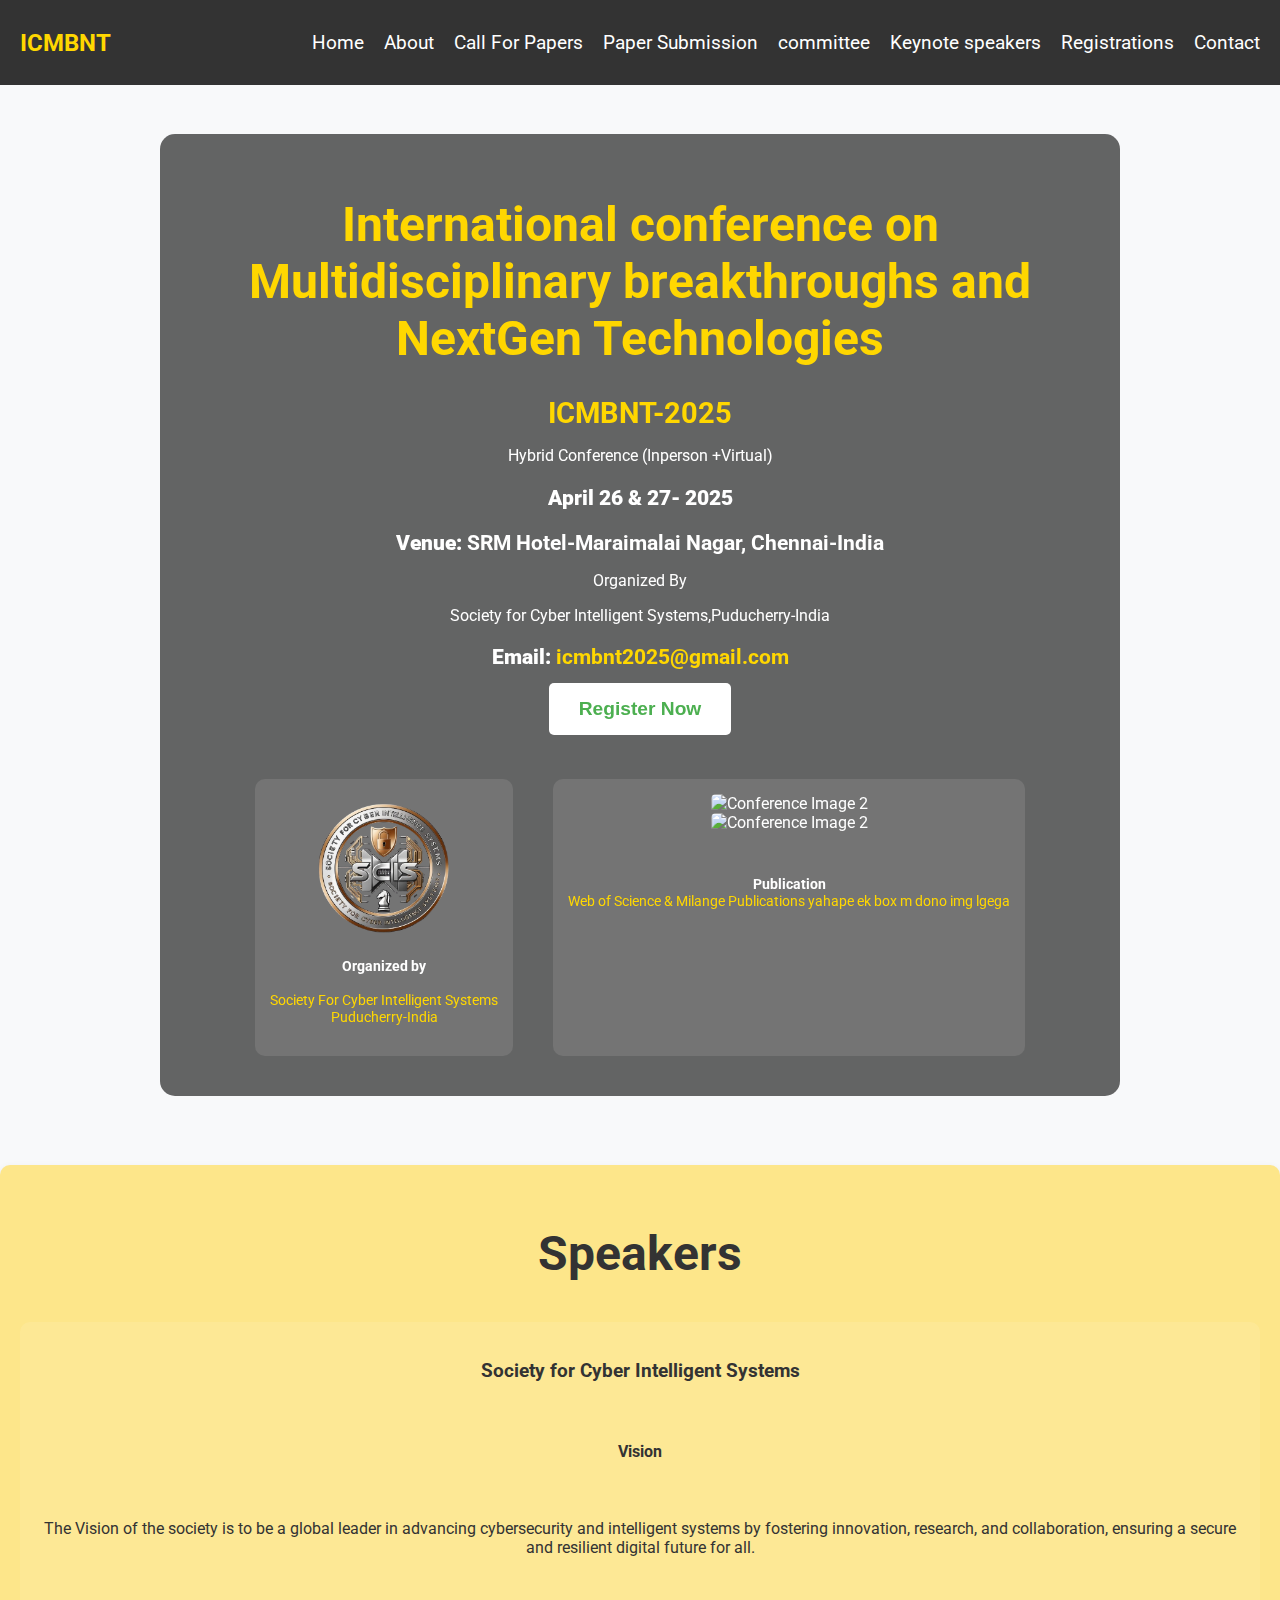
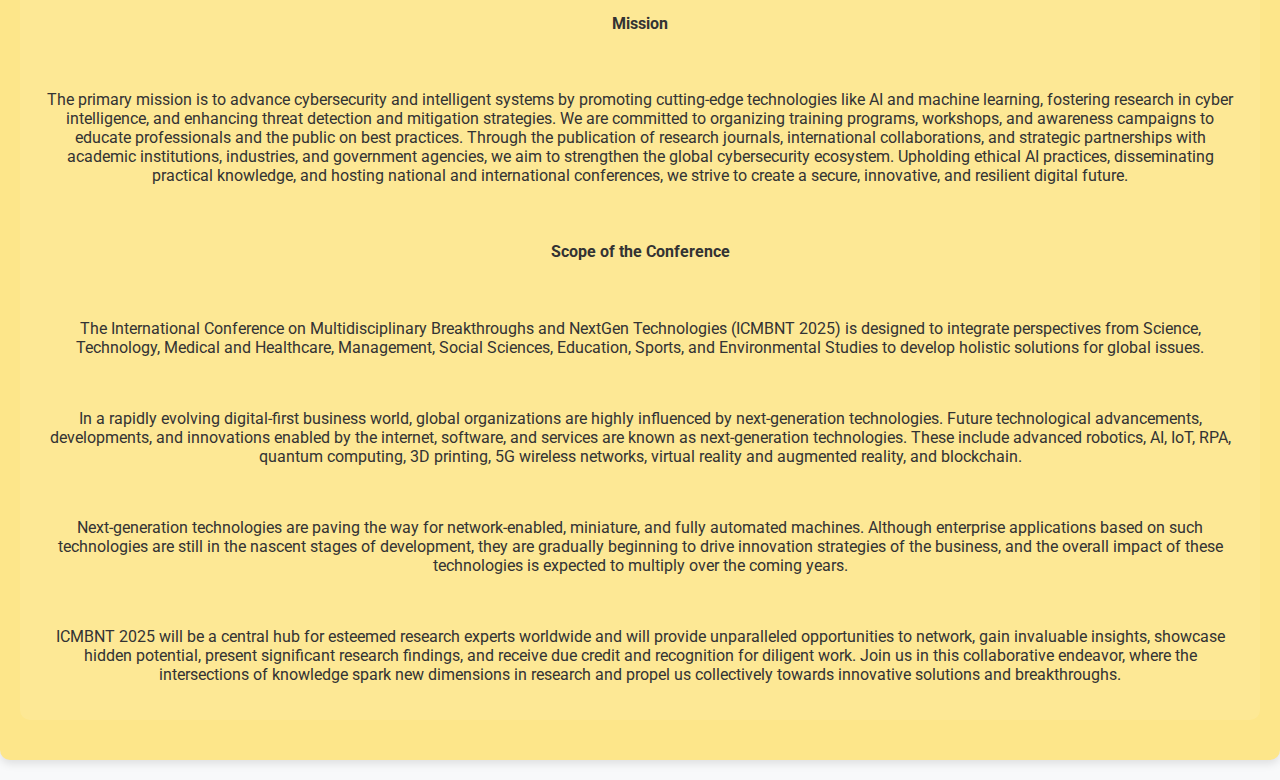
==== index.html @ f9bbb770 "changes" ====
<!DOCTYPE html>
<html lang="en">
<head>
    <meta charset="UTF-8">
    <meta name="viewport" content="width=device-width, initial-scale=1.0">
    <title>International Conference on Multidisciplinary Breakthroughs And Nexgen Technologies</title>
    <link rel="stylesheet" href="/home/home.css">
    <link href="https://fonts.googleapis.com/css2?family=Roboto:wght@300;400;700&display=swap" rel="stylesheet">
    <link rel="stylesheet" href="https://cdnjs.cloudflare.com/ajax/libs/animate.css/4.1.1/animate.min.css">
</head>
<body>
    <!-- Navigation Bar -->
    <nav class="akshat_navbar">
        <div class="akshat_logo">ICMBNT</div>
        <button class="akshat_menu-toggle" onclick="toggleMenu()">&#9776;</button>
        <ul class="akshat_nav-links" id="nav-links">
            <li><a href="/index.html">Home</a></li>
            <li><a href="/about/about.html">About</a></li>
            <li><a href="/call for papers//shan.html">Call For Papers</a></li>
            <li><a href="/papersubmission//pps.html">Paper Submission</a></li>
            <li><a href="/committee/committee.html">committee</a></li>
            <li><a href="/keynote_speakers/keynote.html">Keynote speakers</a></li>
            <li><a href="/registration/reg.html">Registrations</a></li>
            <li><a href="/contact us/contactus.html">Contact</a></li>
        </ul>
    </nav>

    <!-- Welcome Section -->
    <section id="home">
        <div class="overlay animate__animated animate__fadeIn">
            <h1 class="title">International conference on Multidisciplinary breakthroughs and NextGen Technologies </h1>
            <p class="subheading">ICMBNT-2025</p>
            <p class="details">Hybrid Conference (Inperson +Virtual)</p>
            <p class="date"><strong> April 26 & 27- 2025</strong></p>
            <p class="venue"><strong>Venue: </strong> SRM Hotel-Maraimalai Nagar, Chennai-India</p>
            <p class="details">Organized By</p>
            <p class="details">Society for Cyber Intelligent Systems,Puducherry-India</p>
            <p class="contact"><strong>Email:</strong> <a href="mailto:icmbnt2025@gmail.com">icmbnt2025@gmail.com</a></p>
        
                <button class="register animate__animated animate__pulse animate__infinite">Register Now</button>
           
          
                <div class="images">
                    <div class="image-container">
                        <img src="/assets/society for cyber intelligent systems .png" alt="Society For Cyber Intelligent Systems">
                        <p><strong>Organized by</strong><br><br>Society For Cyber Intelligent Systems<br>Puducherry-India</p>
                    </div>
                
                    <div class="image-container">
                        <img src="https://media.licdn.com/dms/image/v2/D5612AQGy1xhe4azy4A/article-cover_image-shrink_600_2000/article-cover_image-shrink_600_2000/0/1677920930900?e=2147483647&v=beta&t=ShjcVpO-5I3qrKbssMsvuLFMOF0iLWc-LMds2yOxRWQ" alt="Conference Image 2">
                        <br>
                        <img src="https://th.bing.com/th/id/R.f4a145255088140a1bfc4520858eaa49?rik=TO690%2bmgAasKJQ&riu=http%3a%2f%2fijlpp.melangepublications.com%2fimages%2flogo.png&ehk=7XvikaCS03moUwgaBu2j6%2bnZ8c7Jz4FEAffXMTyDFfc%3d&risl=&pid=ImgRaw&r=0" alt="Conference Image 2">
                        
                        <p style="margin-top: 3vh;"><strong><br>Publication</strong><br>Web of Science & Milange Publications yahape ek box m dono img lgega</p>
                    </div>
    

           
               
            </div>

        </div>
        </div>
    </section>

    <!-- Speakers Section -->
    <!-- Speakers Section -->
<section id="speakers" style="background-color: #fde68a; padding: 20px;">
    <h2 class="animate__animated animate__fadeInUp" style="font-size: 3rem; text-align: center;">Speakers</h2>
    <div class="speaker animate__animated animate__fadeInLeft">
        <h3>Society for Cyber Intelligent Systems</h3>
        <h4>Vision</h4>
        <p>The Vision of the society is to be a global leader in advancing cybersecurity and intelligent systems by fostering innovation, research, and collaboration, ensuring a secure and resilient digital future for all.</p>
        
        <h4>Mission</h4>
        <p>The primary mission is to advance cybersecurity and intelligent systems by promoting cutting-edge technologies like AI and machine learning, fostering research in cyber intelligence, and enhancing threat detection and mitigation strategies. We are committed to organizing training programs, workshops, and awareness campaigns to educate professionals and the public on best practices. Through the publication of research journals, international collaborations, and strategic partnerships with academic institutions, industries, and government agencies, we aim to strengthen the global cybersecurity ecosystem. Upholding ethical AI practices, disseminating practical knowledge, and hosting national and international conferences, we strive to create a secure, innovative, and resilient digital future.</p>
        
        <h4>Scope of the Conference</h4>
        <p>The International Conference on Multidisciplinary Breakthroughs and NextGen Technologies (ICMBNT 2025) is designed to integrate perspectives from Science, Technology, Medical and Healthcare, Management, Social Sciences, Education, Sports, and Environmental Studies to develop holistic solutions for global issues.</p>
        
        <p>In a rapidly evolving digital-first business world, global organizations are highly influenced by next-generation technologies. Future technological advancements, developments, and innovations enabled by the internet, software, and services are known as next-generation technologies. These include advanced robotics, AI, IoT, RPA, quantum computing, 3D printing, 5G wireless networks, virtual reality and augmented reality, and blockchain.</p>
        
        <p>Next-generation technologies are paving the way for network-enabled, miniature, and fully automated machines. Although enterprise applications based on such technologies are still in the nascent stages of development, they are gradually beginning to drive innovation strategies of the business, and the overall impact of these technologies is expected to multiply over the coming years.</p>
        
        <p>ICMBNT 2025 will be a central hub for esteemed research experts worldwide and will provide unparalleled opportunities to network, gain invaluable insights, showcase hidden potential, present significant research findings, and receive due credit and recognition for diligent work. Join us in this collaborative endeavor, where the intersections of knowledge spark new dimensions in research and propel us collectively towards innovative solutions and breakthroughs.</p>
    </div>
</section>

    <script>
        function toggleMenu() {
            const navLinks = document.getElementById('nav-links');
            navLinks.classList.toggle('active');
        }
    </script>
</body>
</html>
---- home/home.css ----
body {
    font-family: 'Roboto', sans-serif;
    margin: 0;
    padding: 0;
    color: #333;
    background-color: #f8f9fa;
}

#home {
    height: 100vh;
    background: url('https://files.auroville.org/auroville-org/d643f5ff-593f-4ed0-a863-7e3344029e37.jpeg') no-repeat center center/cover;
    display: flex;
    justify-content: center;
    align-items: center;
    position: relative;
    text-align: center;
    color: white;
    flex-direction: column;
}

.overlay {
    background: rgba(0, 0, 0, 0.6);
    padding: 30px;
    border-radius: 15px;
    width: 90%;
    max-width: 900px;
    backdrop-filter: blur(10px);
}

#home .title {
    font-size: 3em;
    font-weight: bold;
    margin-bottom: 15px;
    color: #FFD700;
}

#home .subheading {
    font-size: 1.8em;
    font-weight: bold;
    margin-bottom: 15px;
    color: #FFD700;
}

#home .date, #home .venue, #home .location, #home .contact, #home .website {
    font-size: 1.3em;
    font-weight: bold;
    margin-bottom: 10px;
}

#home p a {
    color: #FFD700;
    text-decoration: none;
    transition: color 0.3s;
}

#home p a:hover {
    color: #ffc107;
    text-decoration: underline;
}

.buttons {
    display: flex;
    justify-content: center;
    gap: 20px;
    margin-top: 30px;
}

button {
    background-color: #FFD700;
    color: #333;
    border: none;
    padding: 15px 30px;
    cursor: pointer;
    font-size: 1.2em;
    font-weight: bold;
    border-radius: 5px;
    transition: background-color 0.3s, transform 0.3s;
    margin: 4px;
}

button:hover {
    background-color: #ffc107;
    transform: scale(1.05);
}

button.register {
    background-color: #fff;
    color: #4caf50;
}

button.register:hover {
    background-color: #f1f1f1;
}

button.login {
    background-color: #fff;
    color: #000;
}

button.login:hover {
    background-color: #f1f1f1;
}

.images {
    margin-top: 30px;
    display: flex;
    justify-content: center;
    flex-wrap: wrap;
    gap: 20px;
}

.image-container {
    margin: 10px;
    text-align: center;
    background: rgba(255, 255, 255, 0.1);
    padding: 15px;
    border-radius: 10px;
    transition: transform 0.3s, box-shadow 0.3s;
}

.image-container:hover {
    transform: translateY(-10px);
    box-shadow: 0 10px 20px rgba(0, 0, 0, 0.2);
}

.image-container img {
    width: 150px;
    height: auto;
    border-radius: 5px;

}

.image-container p {
    margin-top: 10px;
    font-size: 0.9em;
    color: #FFD700;
}

.image-container p strong {
    font-size: 1em;
    color: #fff;
}

section {
    padding: 80px 20px;
    text-align: center;
}

#about, #speakers, #schedule, #contact {
    background-color: white;
    margin: 20px 0;
    border-radius: 10px;
    box-shadow: 0 4px 8px rgba(0, 0, 0, 0.1);
    padding: 50px 20px;
}

.speaker {
    display: flex;
    flex-direction: column;
    align-items: center;
    margin: 20px 0;
    gap: 20px;
    background: rgba(255, 255, 255, 0.1);
    padding: 20px;
    border-radius: 10px;
    text-align: center;
}

.speaker img {
    width: 200px;
    height: 200px;
    border-radius: 50%;
    object-fit: cover;
    margin-bottom: 15px;
}

.speaker-info {
    max-width: 800px;
}

.speaker-info p {
    font-size: 1.1em;
    line-height: 1.6;
    color: #333;
    text-align: left;
}

.speaker-info strong {
    font-size: 1.2em;
    color: #333;
}

/* Navigation Bar */
.akshat_navbar {
    display: flex;
    justify-content: space-between;
    align-items: center;
    background-color: #333;
    padding: 15px 20px;
    position: sticky;
    top: 0;
    z-index: 1000;
}

.akshat_logo {
    color: #FFD700;
    font-size: 1.5rem;
    font-weight: bold;
}

.akshat_nav-links {
    list-style: none;
    display: flex;
    gap: 20px;
}

.akshat_nav-links li {
    display: inline;
}

.akshat_nav-links a {
    text-decoration: none;
    color: white;
    font-size: 1.2rem;
    transition: color 0.3s;
}

.akshat_nav-links a:hover {
    color: #FFD700;
}

.akshat_menu-toggle {
    display: none;
    background: none;
    border: none;
    font-size: 1.5rem;
    color: white;
    cursor: pointer;
}

@media (max-width: 768px) {
    .akshat_nav-links {
        display: none;
        flex-direction: column;
        position: absolute;
        top: 60px;
        left: 0;
        background-color: #333;
        width: 100%;
        text-align: center;
    }
    .akshat_nav-links.active {
        display: flex;
    }
    .akshat_menu-toggle {
        display: block;
    }
}
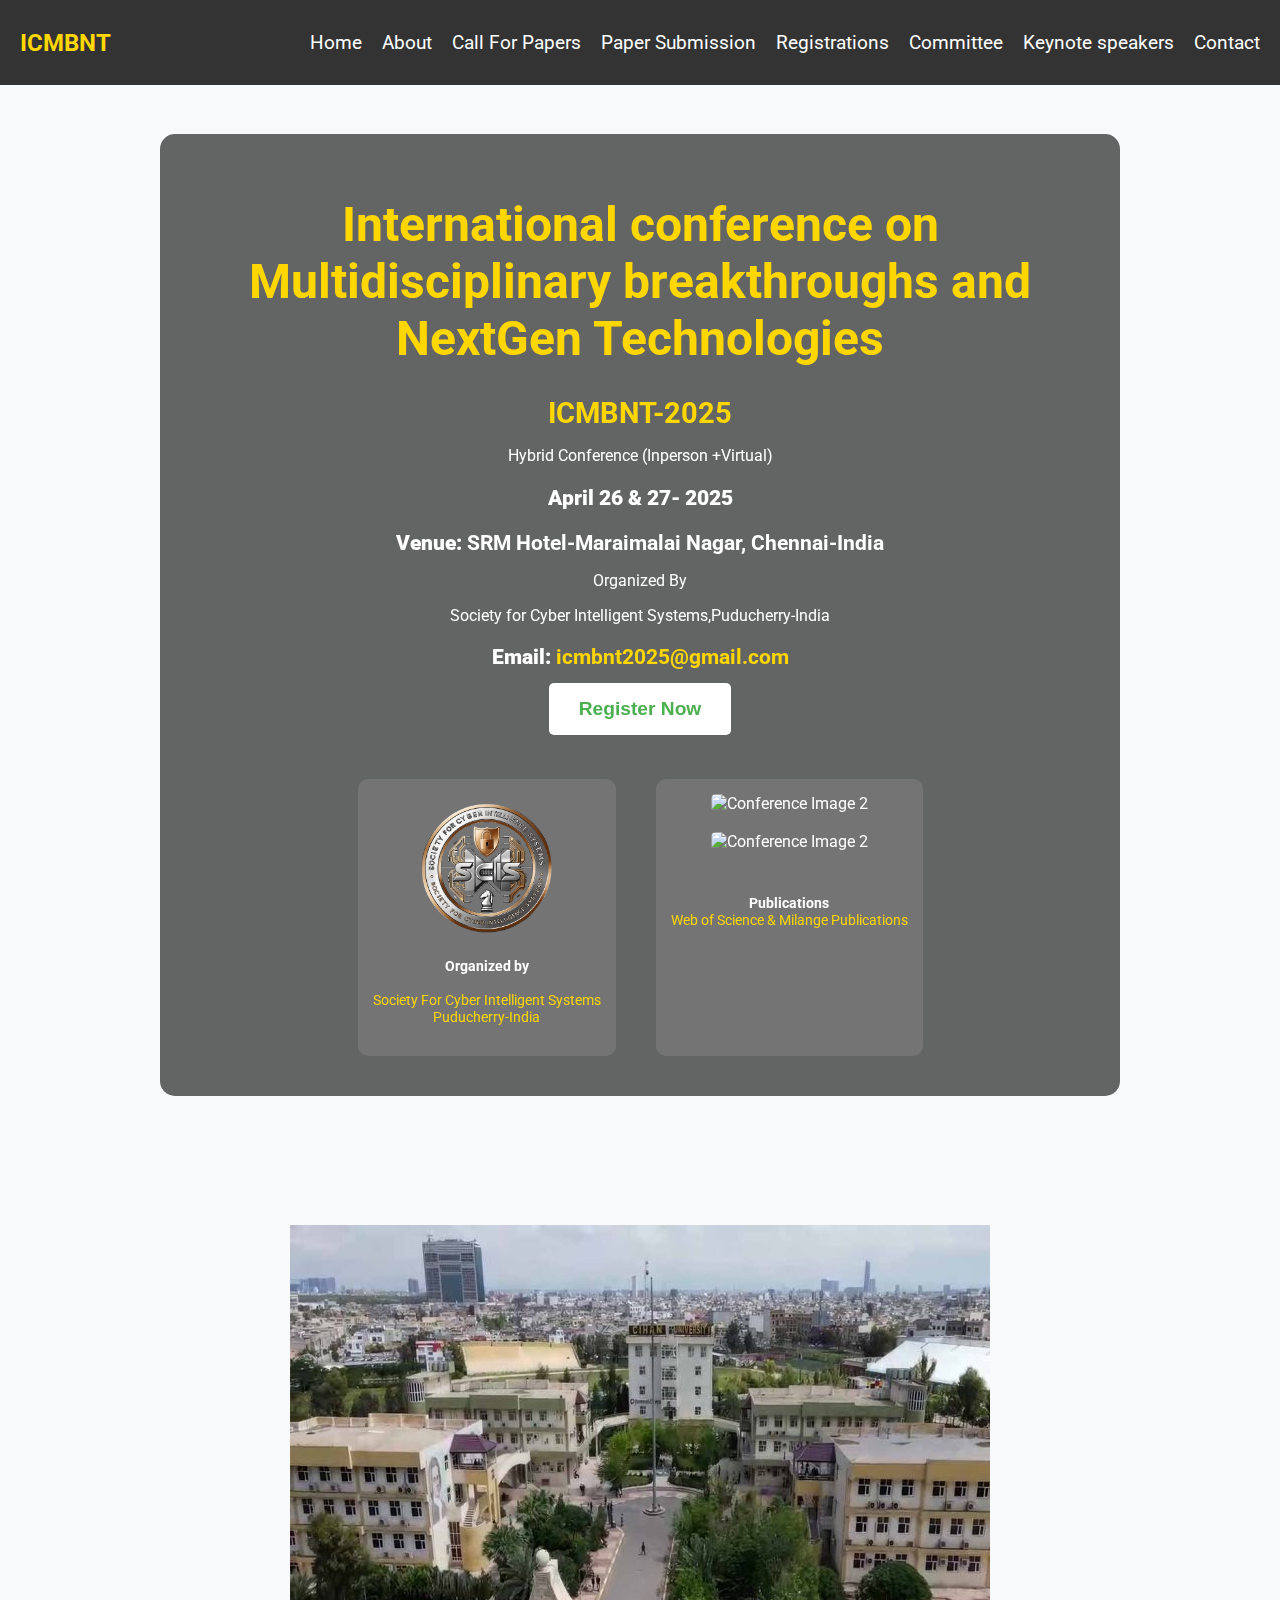
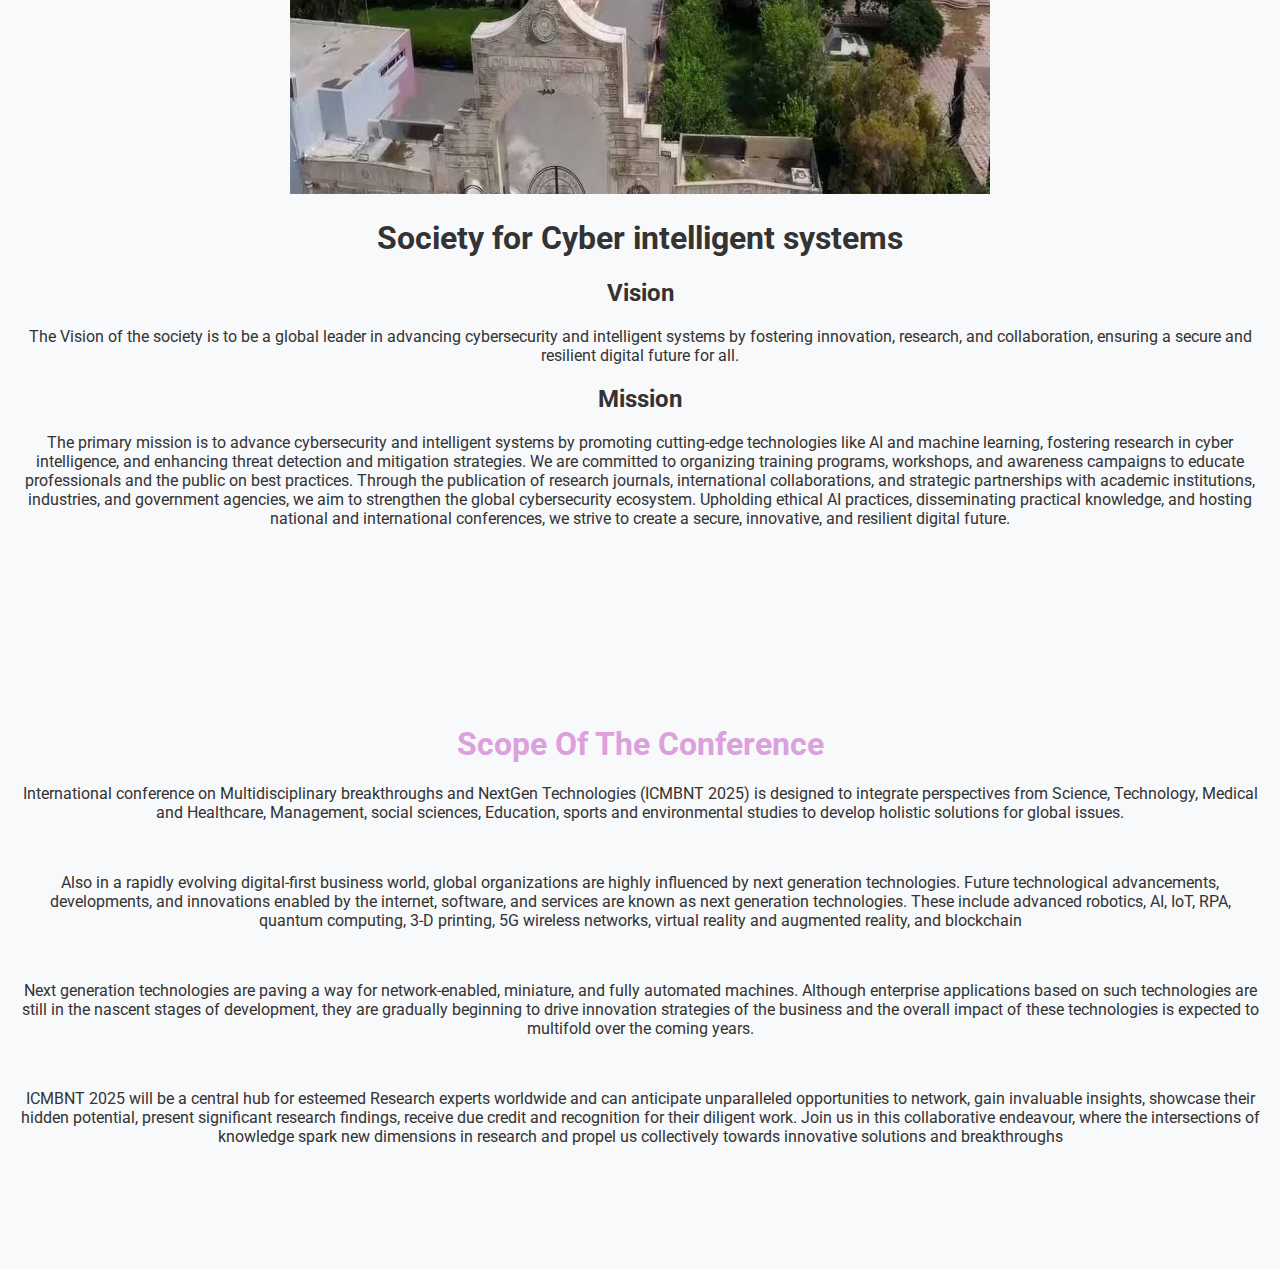
==== commit 8973e685: "push" ====
--- a/index.html
+++ b/index.html
@@ -18,13 +18,12 @@
             <li><a href="/about/about.html">About</a></li>
             <li><a href="/call for papers//shan.html">Call For Papers</a></li>
             <li><a href="/papersubmission//pps.html">Paper Submission</a></li>
-            <li><a href="/committee/committee.html">committee</a></li>
+            <li><a href="/registration/reg.html">Registrations</a></li>
+            <li><a href="/committee/committee.html">Committee</a></li>
             <li><a href="/keynote_speakers/keynote.html">Keynote speakers</a></li>
-            <li><a href="/registration/reg.html">Registrations</a></li>
             <li><a href="/contact us/contactus.html">Contact</a></li>
         </ul>
     </nav>
-
     <!-- Welcome Section -->
     <section id="home">
         <div class="overlay animate__animated animate__fadeIn">
@@ -48,10 +47,9 @@
                 
                     <div class="image-container">
                         <img src="https://media.licdn.com/dms/image/v2/D5612AQGy1xhe4azy4A/article-cover_image-shrink_600_2000/article-cover_image-shrink_600_2000/0/1677920930900?e=2147483647&v=beta&t=ShjcVpO-5I3qrKbssMsvuLFMOF0iLWc-LMds2yOxRWQ" alt="Conference Image 2">
-                        <br>
+                        <br> <br>
                         <img src="https://th.bing.com/th/id/R.f4a145255088140a1bfc4520858eaa49?rik=TO690%2bmgAasKJQ&riu=http%3a%2f%2fijlpp.melangepublications.com%2fimages%2flogo.png&ehk=7XvikaCS03moUwgaBu2j6%2bnZ8c7Jz4FEAffXMTyDFfc%3d&risl=&pid=ImgRaw&r=0" alt="Conference Image 2">
-                        
-                        <p style="margin-top: 3vh;"><strong><br>Publication</strong><br>Web of Science & Milange Publications yahape ek box m dono img lgega</p>
+                        <p style="margin-top: 3vh;"><strong><br>Publications</strong><br>Web of Science & Milange Publications</p>
                     </div>
     
 
@@ -62,29 +60,38 @@
         </div>
         </div>
     </section>
+    
+    <!-- About section -->
 
-    <!-- Speakers Section -->
-    <!-- Speakers Section -->
-<section id="speakers" style="background-color: #fde68a; padding: 20px;">
-    <h2 class="animate__animated animate__fadeInUp" style="font-size: 3rem; text-align: center;">Speakers</h2>
-    <div class="speaker animate__animated animate__fadeInLeft">
-        <h3>Society for Cyber Intelligent Systems</h3>
-        <h4>Vision</h4>
-        <p>The Vision of the society is to be a global leader in advancing cybersecurity and intelligent systems by fostering innovation, research, and collaboration, ensuring a secure and resilient digital future for all.</p>
-        
-        <h4>Mission</h4>
-        <p>The primary mission is to advance cybersecurity and intelligent systems by promoting cutting-edge technologies like AI and machine learning, fostering research in cyber intelligence, and enhancing threat detection and mitigation strategies. We are committed to organizing training programs, workshops, and awareness campaigns to educate professionals and the public on best practices. Through the publication of research journals, international collaborations, and strategic partnerships with academic institutions, industries, and government agencies, we aim to strengthen the global cybersecurity ecosystem. Upholding ethical AI practices, disseminating practical knowledge, and hosting national and international conferences, we strive to create a secure, innovative, and resilient digital future.</p>
-        
-        <h4>Scope of the Conference</h4>
-        <p>The International Conference on Multidisciplinary Breakthroughs and NextGen Technologies (ICMBNT 2025) is designed to integrate perspectives from Science, Technology, Medical and Healthcare, Management, Social Sciences, Education, Sports, and Environmental Studies to develop holistic solutions for global issues.</p>
-        
-        <p>In a rapidly evolving digital-first business world, global organizations are highly influenced by next-generation technologies. Future technological advancements, developments, and innovations enabled by the internet, software, and services are known as next-generation technologies. These include advanced robotics, AI, IoT, RPA, quantum computing, 3D printing, 5G wireless networks, virtual reality and augmented reality, and blockchain.</p>
-        
-        <p>Next-generation technologies are paving the way for network-enabled, miniature, and fully automated machines. Although enterprise applications based on such technologies are still in the nascent stages of development, they are gradually beginning to drive innovation strategies of the business, and the overall impact of these technologies is expected to multiply over the coming years.</p>
-        
-        <p>ICMBNT 2025 will be a central hub for esteemed research experts worldwide and will provide unparalleled opportunities to network, gain invaluable insights, showcase hidden potential, present significant research findings, and receive due credit and recognition for diligent work. Join us in this collaborative endeavor, where the intersections of knowledge spark new dimensions in research and propel us collectively towards innovative solutions and breakthroughs.</p>
-    </div>
-</section>
+    
+<div class="Apurva_Abhijeet">
+    
+    <section class="about-section">
+        <div class="about-image">
+            <img src="/assets/aboutSection.jpg" alt="Cihan University Campus">
+        </div>
+        <div class="about-content">
+            <h1>Society for Cyber intelligent systems</h1>
+            <h2>Vision</h2>
+            <p>The Vision of the society is to be a global leader in advancing cybersecurity and intelligent systems by fostering innovation, research, and collaboration, ensuring a secure and resilient digital future for all.</p>
+            <h2>Mission</h2>
+            <p>The primary mission is to advance cybersecurity and intelligent systems by promoting cutting-edge technologies like AI and machine learning, fostering research in cyber intelligence, and enhancing threat detection and mitigation strategies. We are committed to organizing training programs, workshops, and awareness campaigns to educate professionals and the public on best practices. Through the publication of research journals, international collaborations, and strategic partnerships with academic institutions, industries, and government agencies, we aim to strengthen the global cybersecurity ecosystem. Upholding ethical AI practices, disseminating practical knowledge, and hosting national and international conferences, we strive to create a secure, innovative, and resilient digital future. </p>
+        </div>
+    </section>
+
+    <section class="scope-section" style="margin-bottom: 3vh;">
+        <h1 style="color: plum;">Scope Of The Conference </h1>
+        <p>International conference on Multidisciplinary breakthroughs and NextGen Technologies (ICMBNT 2025) is designed to integrate perspectives from Science, Technology, Medical and Healthcare, Management, social sciences, Education, sports and environmental studies to develop holistic solutions for global issues. </p>
+    <br>
+    <p>Also in a rapidly evolving digital-first business world, global organizations are highly influenced by next generation technologies. Future technological advancements, developments, and innovations enabled by the internet, software, and services are known as next generation technologies. These include advanced robotics, AI, IoT, RPA, quantum computing, 3-D printing, 5G wireless networks, virtual reality and augmented reality, and blockchain</p>
+    <br>
+    <p>Next generation technologies are paving a way for network-enabled, miniature, and fully automated machines. Although enterprise applications based on such technologies are still in the nascent stages of development, they are gradually beginning to drive innovation strategies of the business and the overall impact of these technologies is expected to multifold over the coming years.</p>
+    <br>
+    <p>ICMBNT 2025 will be a central hub for esteemed Research experts worldwide and can anticipate unparalleled opportunities to network, gain invaluable insights, showcase their hidden potential, present significant research findings, receive due credit and recognition for their diligent work.  Join us in this collaborative endeavour, where the intersections of knowledge spark new dimensions in research and propel us collectively towards innovative solutions and breakthroughs</p>
+    </section>
+</div>
+
+   
 
     <script>
         function toggleMenu() {
--- a/home/home.css
+++ b/home/home.css
@@ -255,4 +255,39 @@
     .akshat_menu-toggle {
         display: block;
     }
-}+}
+
+
+
+
+
+
+
+
+
+
+
+
+
+
+
+
+
+
+
+
+
+
+
+
+
+
+
+
+
+
+
+
+
+
+
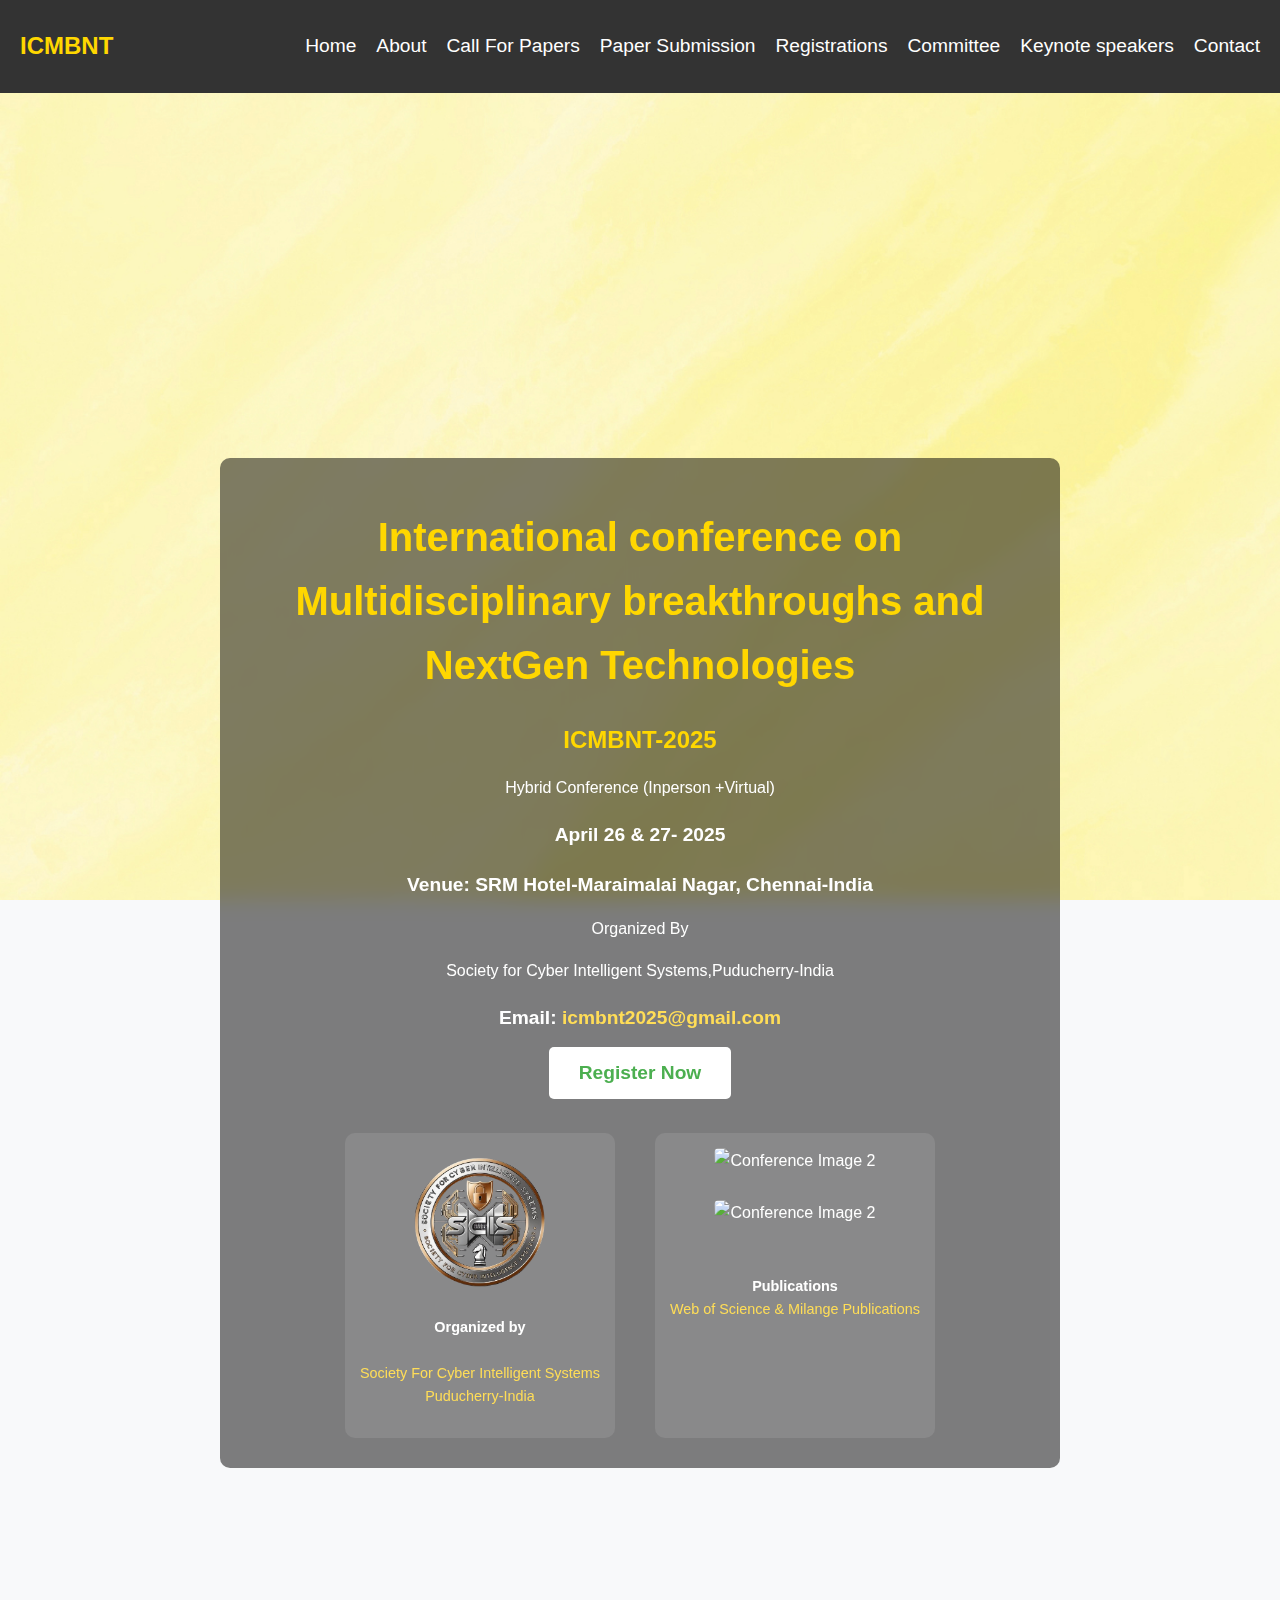
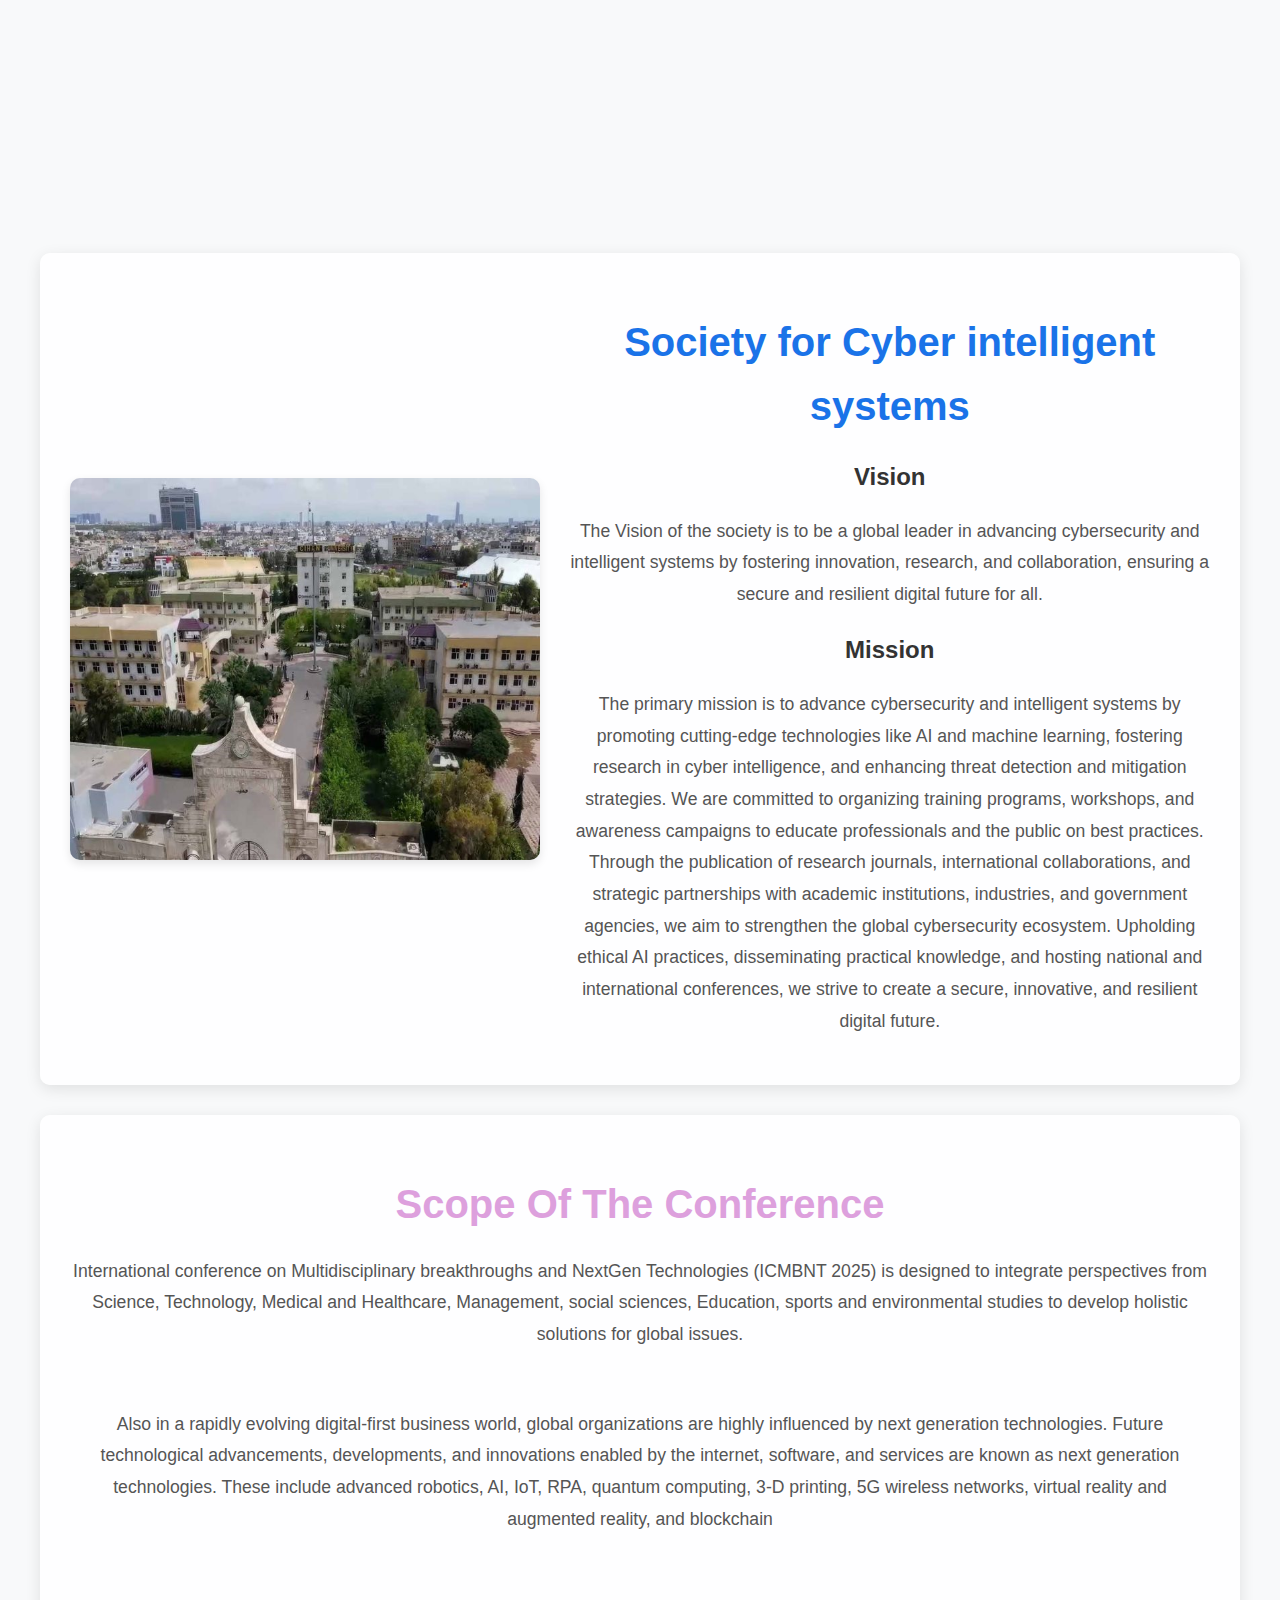
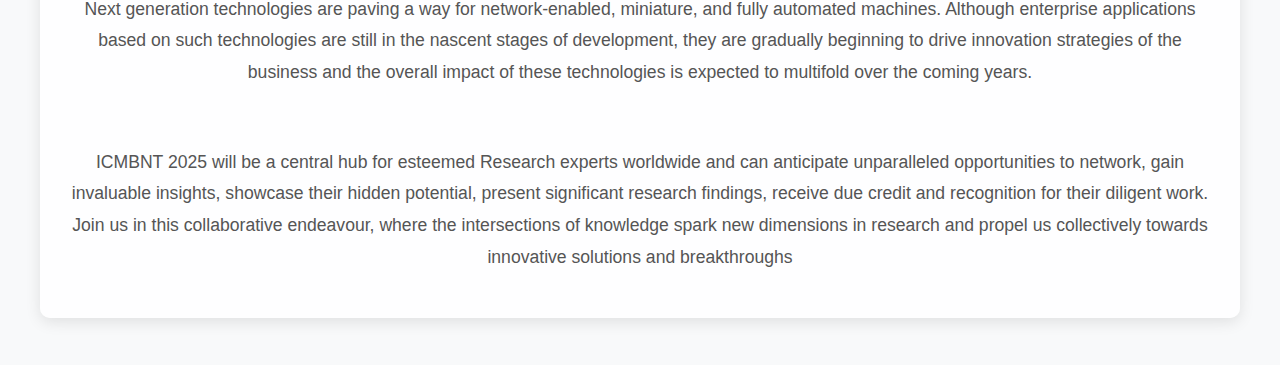
==== commit 9fdf6e29: "setting" ====
--- a/index.html
+++ b/index.html
@@ -5,6 +5,7 @@
     <meta name="viewport" content="width=device-width, initial-scale=1.0">
     <title>International Conference on Multidisciplinary Breakthroughs And Nexgen Technologies</title>
     <link rel="stylesheet" href="/home/home.css">
+    <link rel="stylesheet" href="./about/about.css">
     <link href="https://fonts.googleapis.com/css2?family=Roboto:wght@300;400;700&display=swap" rel="stylesheet">
     <link rel="stylesheet" href="https://cdnjs.cloudflare.com/ajax/libs/animate.css/4.1.1/animate.min.css">
 </head>
@@ -44,7 +45,6 @@
                         <img src="/assets/society for cyber intelligent systems .png" alt="Society For Cyber Intelligent Systems">
                         <p><strong>Organized by</strong><br><br>Society For Cyber Intelligent Systems<br>Puducherry-India</p>
                     </div>
-                
                     <div class="image-container">
                         <img src="https://media.licdn.com/dms/image/v2/D5612AQGy1xhe4azy4A/article-cover_image-shrink_600_2000/article-cover_image-shrink_600_2000/0/1677920930900?e=2147483647&v=beta&t=ShjcVpO-5I3qrKbssMsvuLFMOF0iLWc-LMds2yOxRWQ" alt="Conference Image 2">
                         <br> <br>
--- a/home/home.css
+++ b/home/home.css
@@ -7,7 +7,7 @@
 }
 
 #home {
-    height: 100vh;
+    height: 180vh !important;
     background: url('https://files.auroville.org/auroville-org/d643f5ff-593f-4ed0-a863-7e3344029e37.jpeg') no-repeat center center/cover;
     display: flex;
     justify-content: center;
@@ -20,8 +20,9 @@
 
 .overlay {
     background: rgba(0, 0, 0, 0.6);
-    padding: 30px;
+    padding: 15px;
     border-radius: 15px;
+    /* margin-top: 80px ; */
     width: 90%;
     max-width: 900px;
     backdrop-filter: blur(10px);
--- a/about/about.css
+++ b/about/about.css
@@ -0,0 +1,330 @@
+body {
+    font-family: 'Inter', sans-serif;
+    margin: 0;
+    padding: 0;
+    background-image: url('/assets/yellowbackground.jpg');
+    background-size: cover;
+    background-repeat: no-repeat;
+    background-attachment: fixed;
+    color: #333;
+    line-height: 1.6;
+}
+
+.Apurva_Abhijeet {
+    max-width: 1200px;
+    margin: 0 auto;
+    padding: 20px;
+}
+
+.about-section {
+    display: flex;
+    flex-wrap: wrap;
+    gap: 30px;
+    background-color: rgba(255, 255, 255, 0.85); 
+    padding: 30px;
+    border-radius: 10px;
+    box-shadow: 0 4px 15px rgba(0, 0, 0, 0.1);
+    margin-bottom: 30px;
+}
+
+.about-image {
+    flex: 1 1 40%;
+    display: flex;
+    justify-content: center;
+    align-items: center;
+}
+
+.about-image img {
+    max-width: 100%;
+    height: auto;
+    border-radius: 10px;
+    box-shadow: 0 4px 10px rgba(0, 0, 0, 0.1);
+}
+
+.about-content {
+    flex: 1 1 55%;
+}
+
+.about-content h1 {
+    font-size: 2.5em;
+    color: #1a73e8;
+    margin-bottom: 20px;
+}
+
+.about-content p {
+    font-size: 1.1em;
+    color: #555;
+    line-height: 1.8;
+}
+
+
+.scope-section {
+    background-color: rgba(255, 255, 255, 0.85); 
+    padding: 30px;
+    border-radius: 10px;
+    box-shadow: 0 4px 15px rgba(0, 0, 0, 0.1);
+}
+
+.scope-section h1 {
+    font-size: 2.5em;
+    color: #e91e63;
+    margin-bottom: 20px;
+}
+
+.scope-section p {
+    font-size: 1.1em;
+    color: #555;
+    line-height: 1.8;
+    margin-bottom: 15px;
+}
+
+/* Hover Effects */
+.about-section:hover, .scope-section:hover {
+    transform: translateY(-5px);
+    transition: transform 0.3s ease, box-shadow 0.3s ease;
+    box-shadow: 0 6px 20px rgba(0, 0, 0, 0.15);
+}
+
+@media (max-width: 768px) {
+    .about-section {
+        flex-direction: column;
+    }
+
+    .about-image, .about-content {
+        flex: 1 1 100%;
+    }
+
+    .about-content h1, .scope-section h1 {
+        font-size: 2em;
+    }
+
+    .about-content p, .scope-section p {
+        font-size: 1em;
+    }
+}
+
+
+
+
+
+
+
+
+
+body {
+    font-family: 'Roboto', sans-serif;
+    margin: 0;
+    padding: 0;
+    color: #333;
+}
+
+
+#home {
+    height: 100vh;
+    background: url('https://files.auroville.org/auroville-org/d643f5ff-593f-4ed0-a863-7e3344029e37.jpeg') no-repeat center center/cover;
+    display: flex;
+    justify-content: center;
+    align-items: center;
+    position: relative;
+    text-align: center;
+    color: white;
+    flex-direction: column;
+}
+
+.overlay {
+    background: rgba(0, 0, 0, 0.5);
+    padding: 20px;
+    border-radius: 10px;
+    width: 80%;
+    max-width: 800px;
+}
+
+#home .title {
+    font-size: 2.5em;
+    font-weight: bold;
+    margin-bottom: 10px;
+}
+
+#home .subheading {
+    font-size: 1.5em;
+    font-weight: bold;
+    margin-bottom: 10px;
+}
+
+#home .date, #home .venue, #home .location, #home .contact, #home .website {
+    font-size: 1.2em;
+    font-weight: bold;
+    margin-bottom: 10px;
+}
+
+#home .venue {
+    font-weight: bold;
+}
+
+#home p a {
+    color: #ffdd57;
+    text-decoration: none;
+}
+
+#home p a:hover {
+    text-decoration: underline;
+}
+
+.buttons {
+    display: flex;
+    justify-content: center;
+    gap: 10px;
+    margin-top: 20px;
+}
+
+button {
+    background-color: #ffdd57;
+    color: #333;
+    border: none;
+    padding: 15px 30px;
+    cursor: pointer;
+    font-size: 1.2em;
+    font-weight: bold;
+    border-radius: 5px;
+    transition: background-color 0.3s, transform 0.3s;
+}
+
+button:hover {
+    background-color: #ffc107;
+    transform: scale(1.05);
+}
+
+button.register {
+    background-color: #fff;
+    color: #4caf50;
+}
+
+button.register:hover {
+    background-color: #f1f1f1;
+}
+
+button.login {
+    background-color: #fff;
+    color: #000;
+}
+
+button.login:hover {
+    background-color: #f1f1f1;
+}
+
+.images {
+    margin-top: 20px;
+    display: flex;
+    justify-content: center;
+    flex-wrap: wrap;
+}
+
+.image-container {
+    margin: 10px;
+    text-align: center;
+}
+
+.image-container img {
+    width: 150px;
+    height: auto;
+    border-radius: 5px;
+    transition: transform 0.3s;
+}
+
+.image-container img:hover {
+    transform: scale(1.1);
+}
+
+.image-container p {
+    margin-top: 10px;
+    font-size: 0.9em;
+    color: #ffdd57;
+}
+
+.image-container p strong {
+    font-size: 1em;
+    color: #fff;
+}
+
+section {
+    padding: 60px 20px;
+    text-align: center;
+}
+
+#about, #speakers, #schedule, #contact {
+    background-color: white;
+    margin: 20px 0;
+    border-radius: 10px;
+    box-shadow: 0 4px 8px rgba(0, 0, 0, 0.1);
+    padding: 40px 20px;
+}
+
+
+
+
+
+
+/* 
+menu bar */
+body {
+
+    font-family: Arial, sans-serif;
+    margin: 0;
+  }
+  .akshat_navbar {
+    display: flex;
+    justify-content: space-between;
+    align-items: center;
+    background-color: #333;
+    padding: 15px 20px;
+    z-index: 1000;
+  }
+  .akshat_logo {
+    color: #FFD700;
+    font-size: 1.5rem;
+    font-weight: bold;
+  }
+  .akshat_nav-links {
+    list-style: none;
+    display: flex;
+    gap: 20px;
+  }
+  .akshat_nav-links li {
+    display: inline;
+  }
+  .akshat_nav-links a {
+    text-decoration: none;
+    color: white;
+    font-size: 1.2rem;
+    transition: 0.3s;
+  }
+  .akshat_nav-links a:hover {
+    color: #FFD700;
+  }
+  .akshat_menu-toggle {
+    display: none;
+    background: none;
+    border: none;
+    font-size: 1.5rem;
+    color: white;
+    cursor: pointer;
+  
+  }
+  @media (max-width: 768px) {
+    .akshat_nav-links {
+        display: none;
+        flex-direction: column;
+        position: absolute;
+        top: 60px;
+        left: 0;
+        background-color: #333;
+        width: 100%;
+        text-align: center;
+    }
+    .akshat_nav-links.active {
+        display: flex;
+    }
+    .akshat_menu-toggle {
+        display: block;
+    }
+  }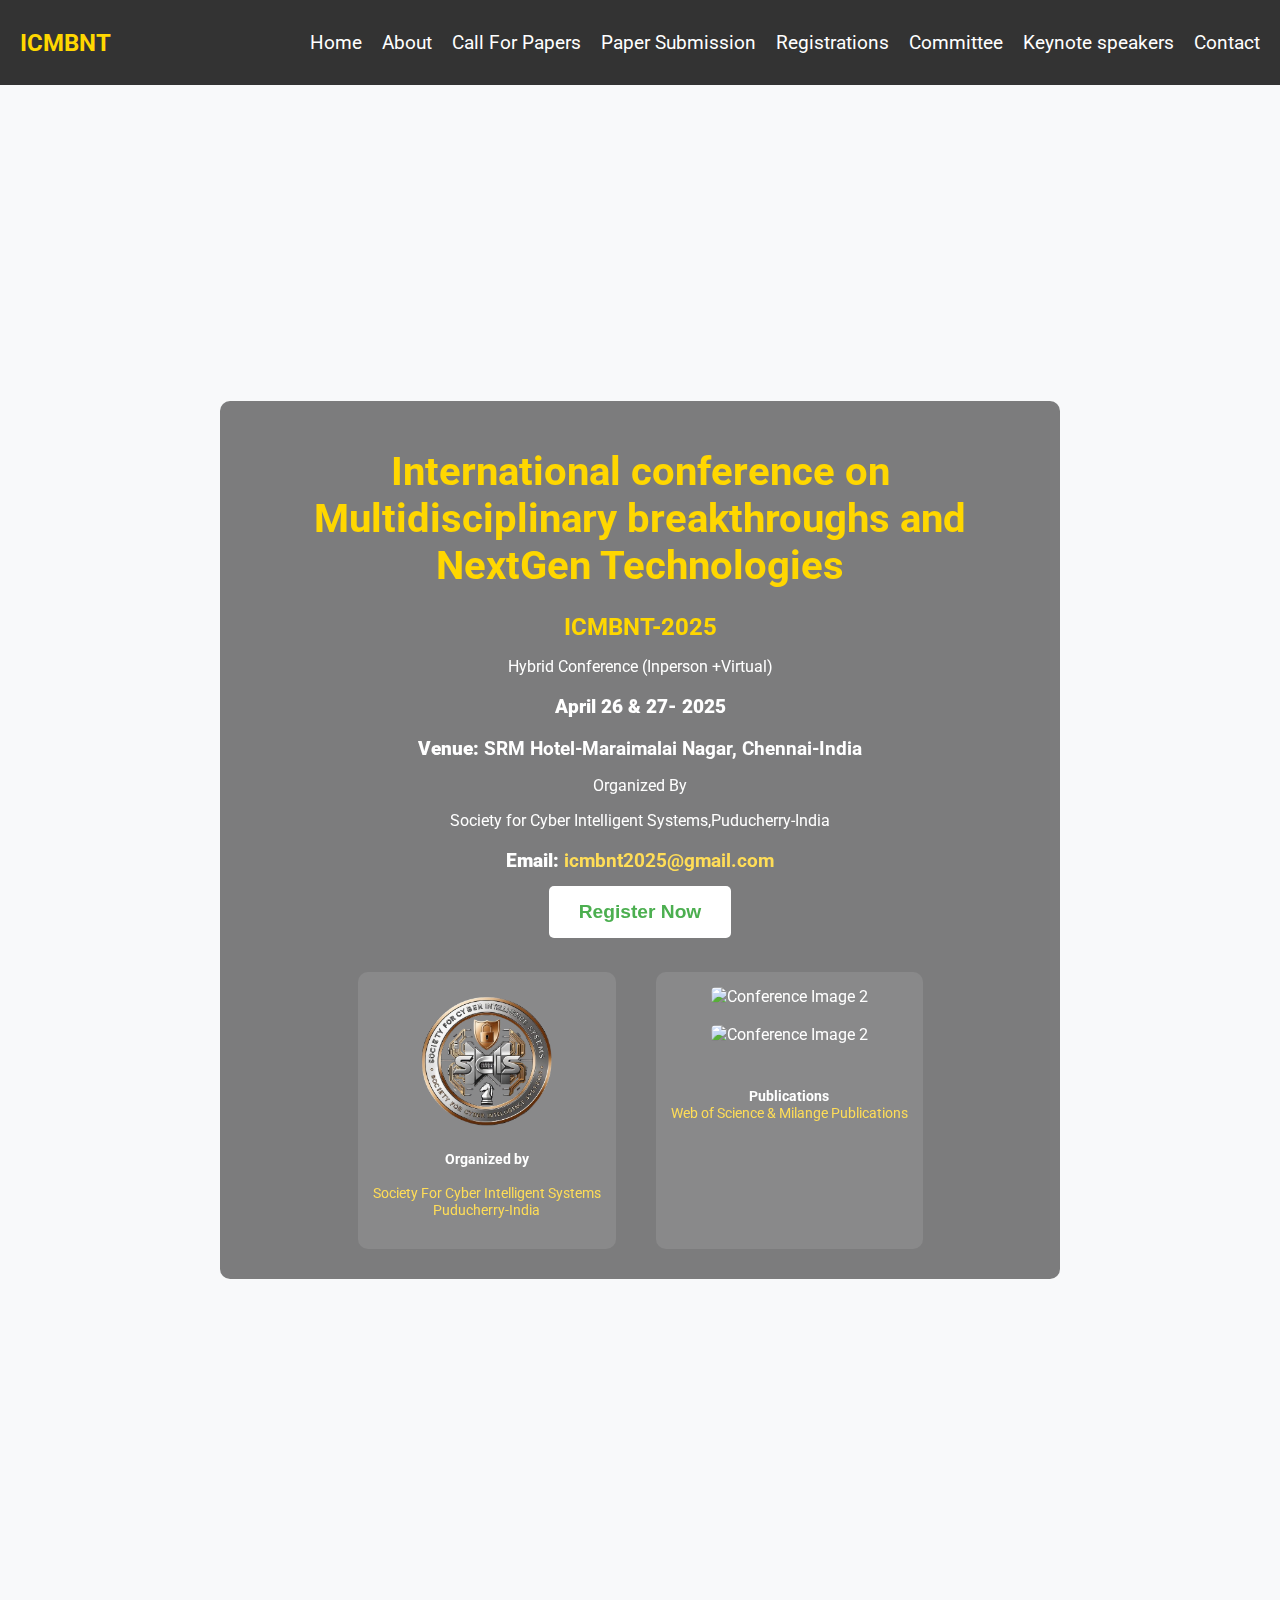
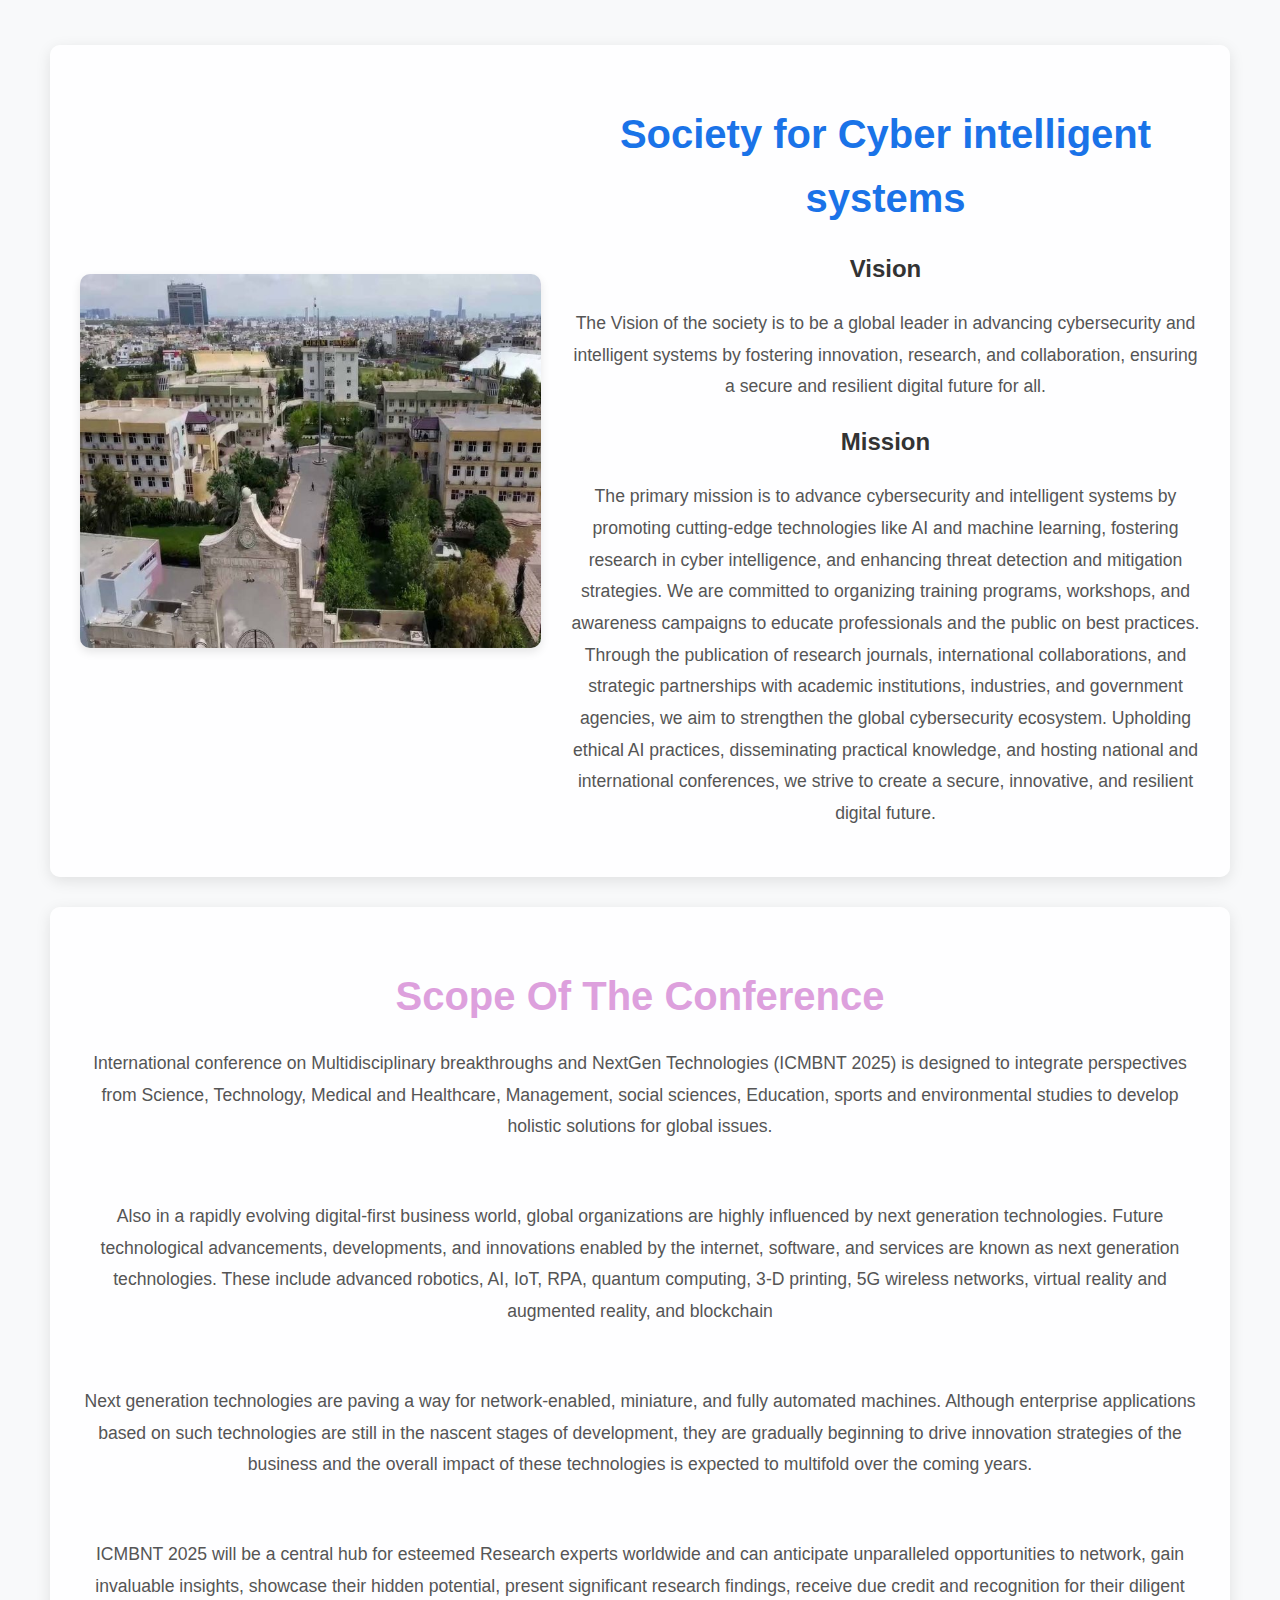
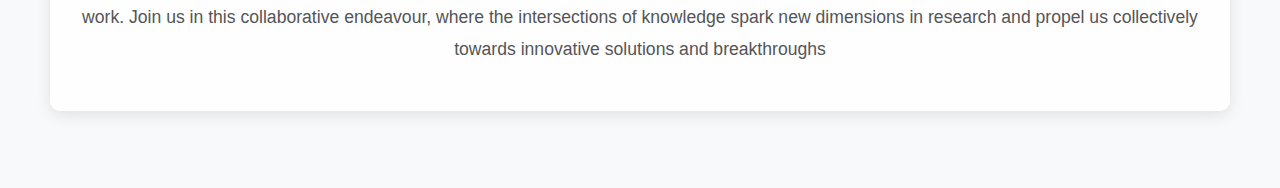
==== commit bb4d0fef: "feat:set bg in home" ====
--- a/index.html
+++ b/index.html
@@ -5,7 +5,6 @@
     <meta name="viewport" content="width=device-width, initial-scale=1.0">
     <title>International Conference on Multidisciplinary Breakthroughs And Nexgen Technologies</title>
     <link rel="stylesheet" href="/home/home.css">
-    <link rel="stylesheet" href="./about/about.css">
     <link href="https://fonts.googleapis.com/css2?family=Roboto:wght@300;400;700&display=swap" rel="stylesheet">
     <link rel="stylesheet" href="https://cdnjs.cloudflare.com/ajax/libs/animate.css/4.1.1/animate.min.css">
 </head>
--- a/home/home.css
+++ b/home/home.css
@@ -7,7 +7,7 @@
 }
 
 #home {
-    height: 180vh !important;
+    height: 150vh !important;
     background: url('https://files.auroville.org/auroville-org/d643f5ff-593f-4ed0-a863-7e3344029e37.jpeg') no-repeat center center/cover;
     display: flex;
     justify-content: center;
@@ -261,34 +261,269 @@
 
 
 
-
-
-
-
-
-
-
-
-
-
-
-
-
-
-
-
-
-
-
-
-
-
-
-
-
-
-
-
-
-
-
+.about-section {
+    display: flex;
+    flex-wrap: wrap;
+    gap: 30px;
+    background-color: rgba(255, 255, 255, 0.85); 
+    padding: 30px;
+    border-radius: 10px;
+    box-shadow: 0 4px 15px rgba(0, 0, 0, 0.1);
+    margin-bottom: 30px;
+}
+
+.about-image {
+    flex: 1 1 40%;
+    display: flex;
+    justify-content: center;
+    align-items: center;
+}
+
+.about-image img {
+    max-width: 100%;
+    height: auto;
+    border-radius: 10px;
+    box-shadow: 0 4px 10px rgba(0, 0, 0, 0.1);
+}
+
+.about-content {
+    flex: 1 1 55%;
+}
+
+.about-content h1 {
+    font-size: 2.5em;
+    color: #1a73e8;
+    margin-bottom: 20px;
+}
+
+.about-content p {
+    font-size: 1.1em;
+    color: #555;
+    line-height: 1.8;
+}
+
+
+.scope-section {
+    background-color: rgba(255, 255, 255, 0.85); 
+    padding: 30px;
+    border-radius: 10px;
+    box-shadow: 0 4px 15px rgba(0, 0, 0, 0.1);
+}
+
+.scope-section h1 {
+    font-size: 2.5em;
+    color: #e91e63;
+    margin-bottom: 20px;
+}
+
+.scope-section p {
+    font-size: 1.1em;
+    color: #555;
+    line-height: 1.8;
+    margin-bottom: 15px;
+}
+
+/* Hover Effects */
+.about-section:hover, .scope-section:hover {
+    transform: translateY(-5px);
+    transition: transform 0.3s ease, box-shadow 0.3s ease;
+    box-shadow: 0 6px 20px rgba(0, 0, 0, 0.15);
+}
+
+@media (max-width: 768px) {
+    .about-section {
+        flex-direction: column;
+    }
+
+    .about-image, .about-content {
+        flex: 1 1 100%;
+    }
+
+    .about-content h1, .scope-section h1 {
+        font-size: 2em;
+    }
+
+    .about-content p, .scope-section p {
+        font-size: 1em;
+    }
+}
+
+
+
+
+.Apurva_Abhijeet{
+    font-family: 'Inter', sans-serif;
+    margin: 0;
+    padding: 50px;
+    background-image: url('/assets/yellowbackground.jpg');
+    background-size: cover;
+    background-repeat: no-repeat;
+    background-attachment: fixed;
+    color: #333;
+    line-height: 1.6;
+}
+
+
+#home {
+    height: 100vh;
+    background: url('https://files.auroville.org/auroville-org/d643f5ff-593f-4ed0-a863-7e3344029e37.jpeg') no-repeat center center/cover;
+    display: flex;
+    justify-content: center;
+    align-items: center;
+    position: relative;
+    text-align: center;
+    color: white;
+    flex-direction: column;
+}
+
+.overlay {
+    background: rgba(0, 0, 0, 0.5);
+    padding: 20px;
+    border-radius: 10px;
+    width: 80%;
+    max-width: 800px;
+}
+
+#home .title {
+    font-size: 2.5em;
+    font-weight: bold;
+    margin-bottom: 10px;
+}
+
+#home .subheading {
+    font-size: 1.5em;
+    font-weight: bold;
+    margin-bottom: 10px;
+}
+
+#home .date, #home .venue, #home .location, #home .contact, #home .website {
+    font-size: 1.2em;
+    font-weight: bold;
+    margin-bottom: 10px;
+}
+
+#home .venue {
+    font-weight: bold;
+}
+
+#home p a {
+    color: #ffdd57;
+    text-decoration: none;
+}
+
+#home p a:hover {
+    text-decoration: underline;
+}
+
+.buttons {
+    display: flex;
+    justify-content: center;
+    gap: 10px;
+    margin-top: 20px;
+}
+
+
+
+.images {
+    margin-top: 20px;
+    display: flex;
+    justify-content: center;
+    flex-wrap: wrap;
+}
+
+.image-container {
+    margin: 10px;
+    text-align: center;
+}
+
+.image-container img {
+    width: 150px;
+    height: auto;
+    border-radius: 5px;
+    transition: transform 0.3s;
+}
+
+.image-container img:hover {
+    transform: scale(1.1);
+}
+
+.image-container p {
+    margin-top: 10px;
+    font-size: 0.9em;
+    color: #ffdd57;
+}
+
+.image-container p strong {
+    font-size: 1em;
+    color: #fff;
+}
+
+
+#about, #speakers, #schedule, #contact {
+    background-color: white;
+    margin: 20px 0;
+    border-radius: 10px;
+    box-shadow: 0 4px 8px rgba(0, 0, 0, 0.1);
+    padding: 40px 20px;
+}
+
+
+
+  .akshat_navbar {
+    display: flex;
+    justify-content: space-between;
+    align-items: center;
+    background-color: #333;
+    padding: 15px 20px;
+    z-index: 1000;
+  }
+  .akshat_logo {
+    color: #FFD700;
+    font-size: 1.5rem;
+    font-weight: bold;
+  }
+  .akshat_nav-links {
+    list-style: none;
+    display: flex;
+    gap: 20px;
+  }
+  .akshat_nav-links li {
+    display: inline;
+  }
+  .akshat_nav-links a {
+    text-decoration: none;
+    color: white;
+    font-size: 1.2rem;
+    transition: 0.3s;
+  }
+  .akshat_nav-links a:hover {
+    color: #FFD700;
+  }
+  .akshat_menu-toggle {
+    display: none;
+    background: none;
+    border: none;
+    font-size: 1.5rem;
+    color: white;
+    cursor: pointer;
+  
+  }
+  @media (max-width: 768px) {
+    .akshat_nav-links {
+        display: none;
+        flex-direction: column;
+        position: absolute;
+        top: 60px;
+        left: 0;
+        background-color: #333;
+        width: 100%;
+        text-align: center;
+    }
+    .akshat_nav-links.active {
+        display: flex;
+    }
+    .akshat_menu-toggle {
+        display: block;
+    }
+  }
+
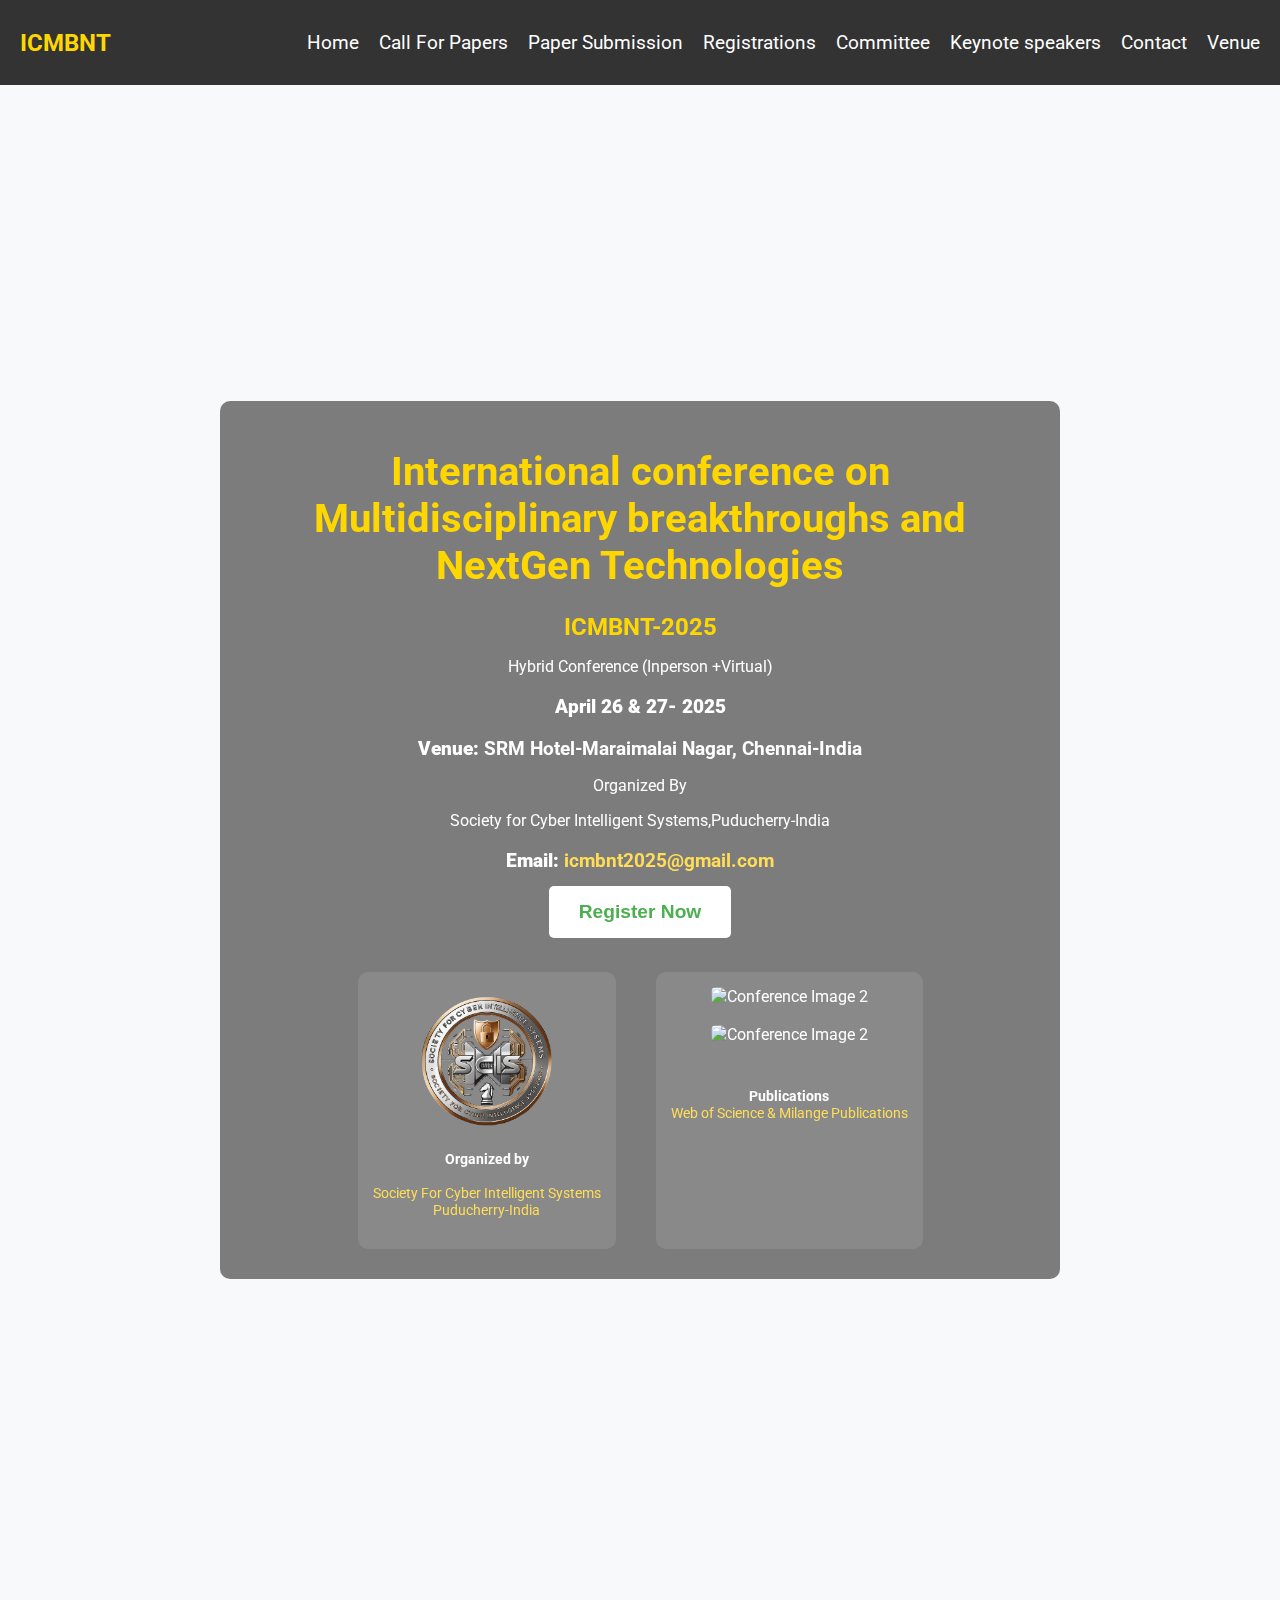
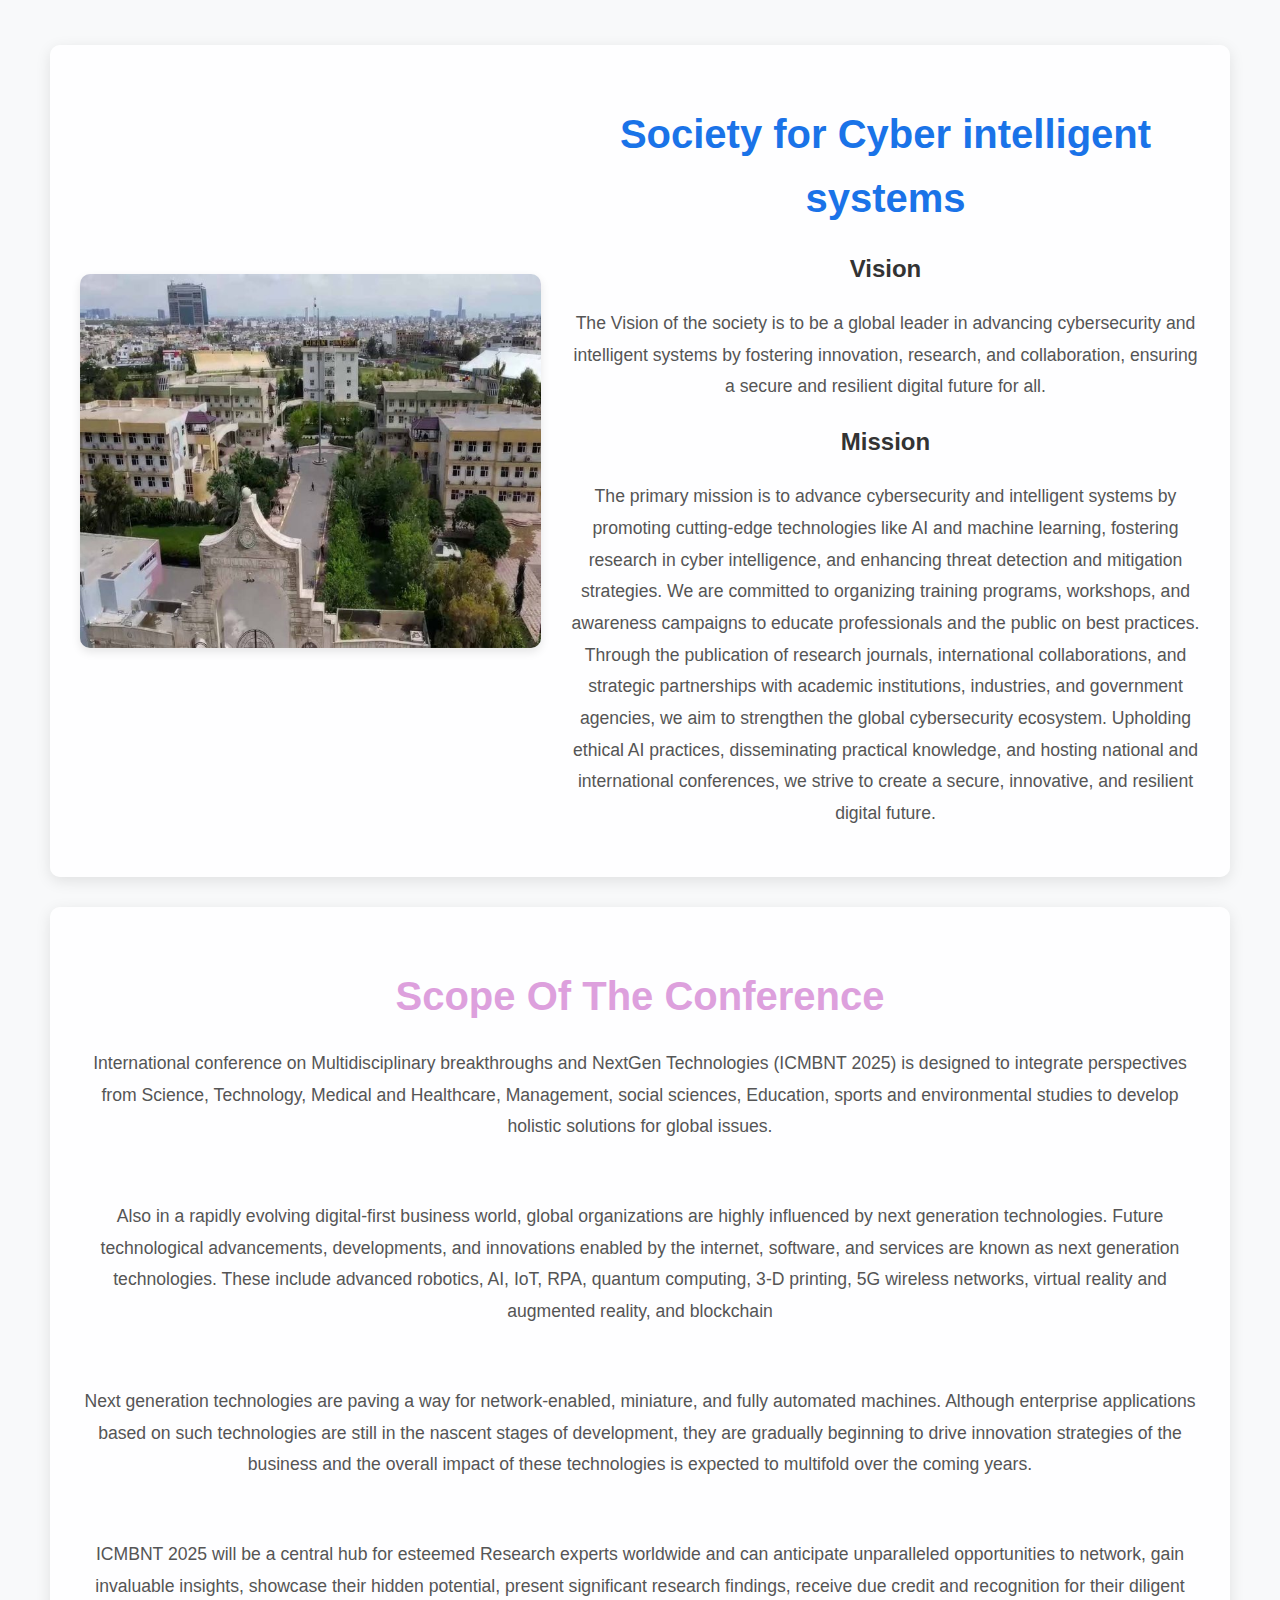
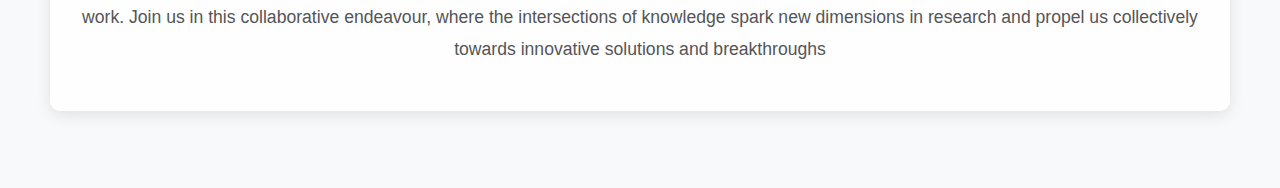
==== commit e973db1a: "push" ====
--- a/index.html
+++ b/index.html
@@ -15,13 +15,13 @@
         <button class="akshat_menu-toggle" onclick="toggleMenu()">&#9776;</button>
         <ul class="akshat_nav-links" id="nav-links">
             <li><a href="/index.html">Home</a></li>
-            <li><a href="/about/about.html">About</a></li>
             <li><a href="/call for papers//shan.html">Call For Papers</a></li>
             <li><a href="/papersubmission//pps.html">Paper Submission</a></li>
             <li><a href="/registration/reg.html">Registrations</a></li>
             <li><a href="/committee/committee.html">Committee</a></li>
             <li><a href="/keynote_speakers/keynote.html">Keynote speakers</a></li>
             <li><a href="/contact us/contactus.html">Contact</a></li>
+            <li><a href="/Venue/Venue.html">Venue</a></li>
         </ul>
     </nav>
     <!-- Welcome Section -->
@@ -99,4 +99,4 @@
         }
     </script>
 </body>
-</html>+</html>
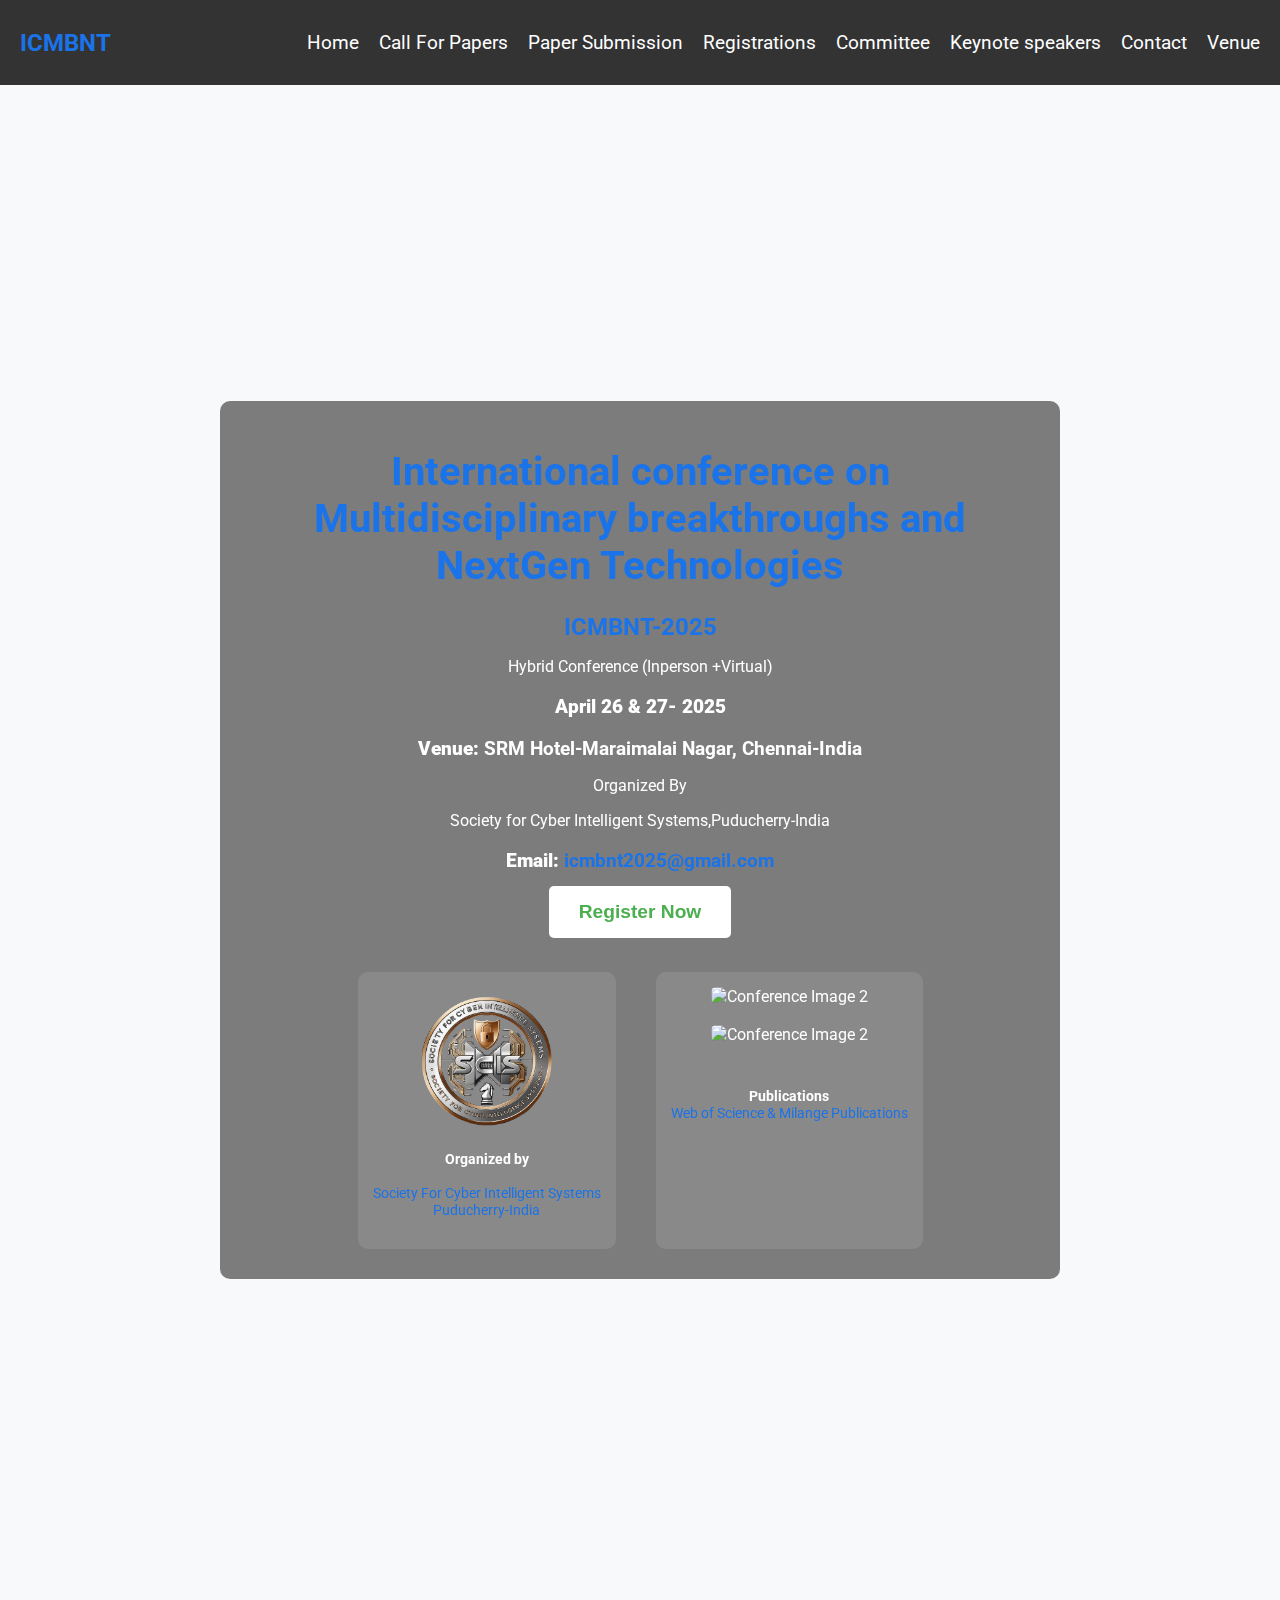
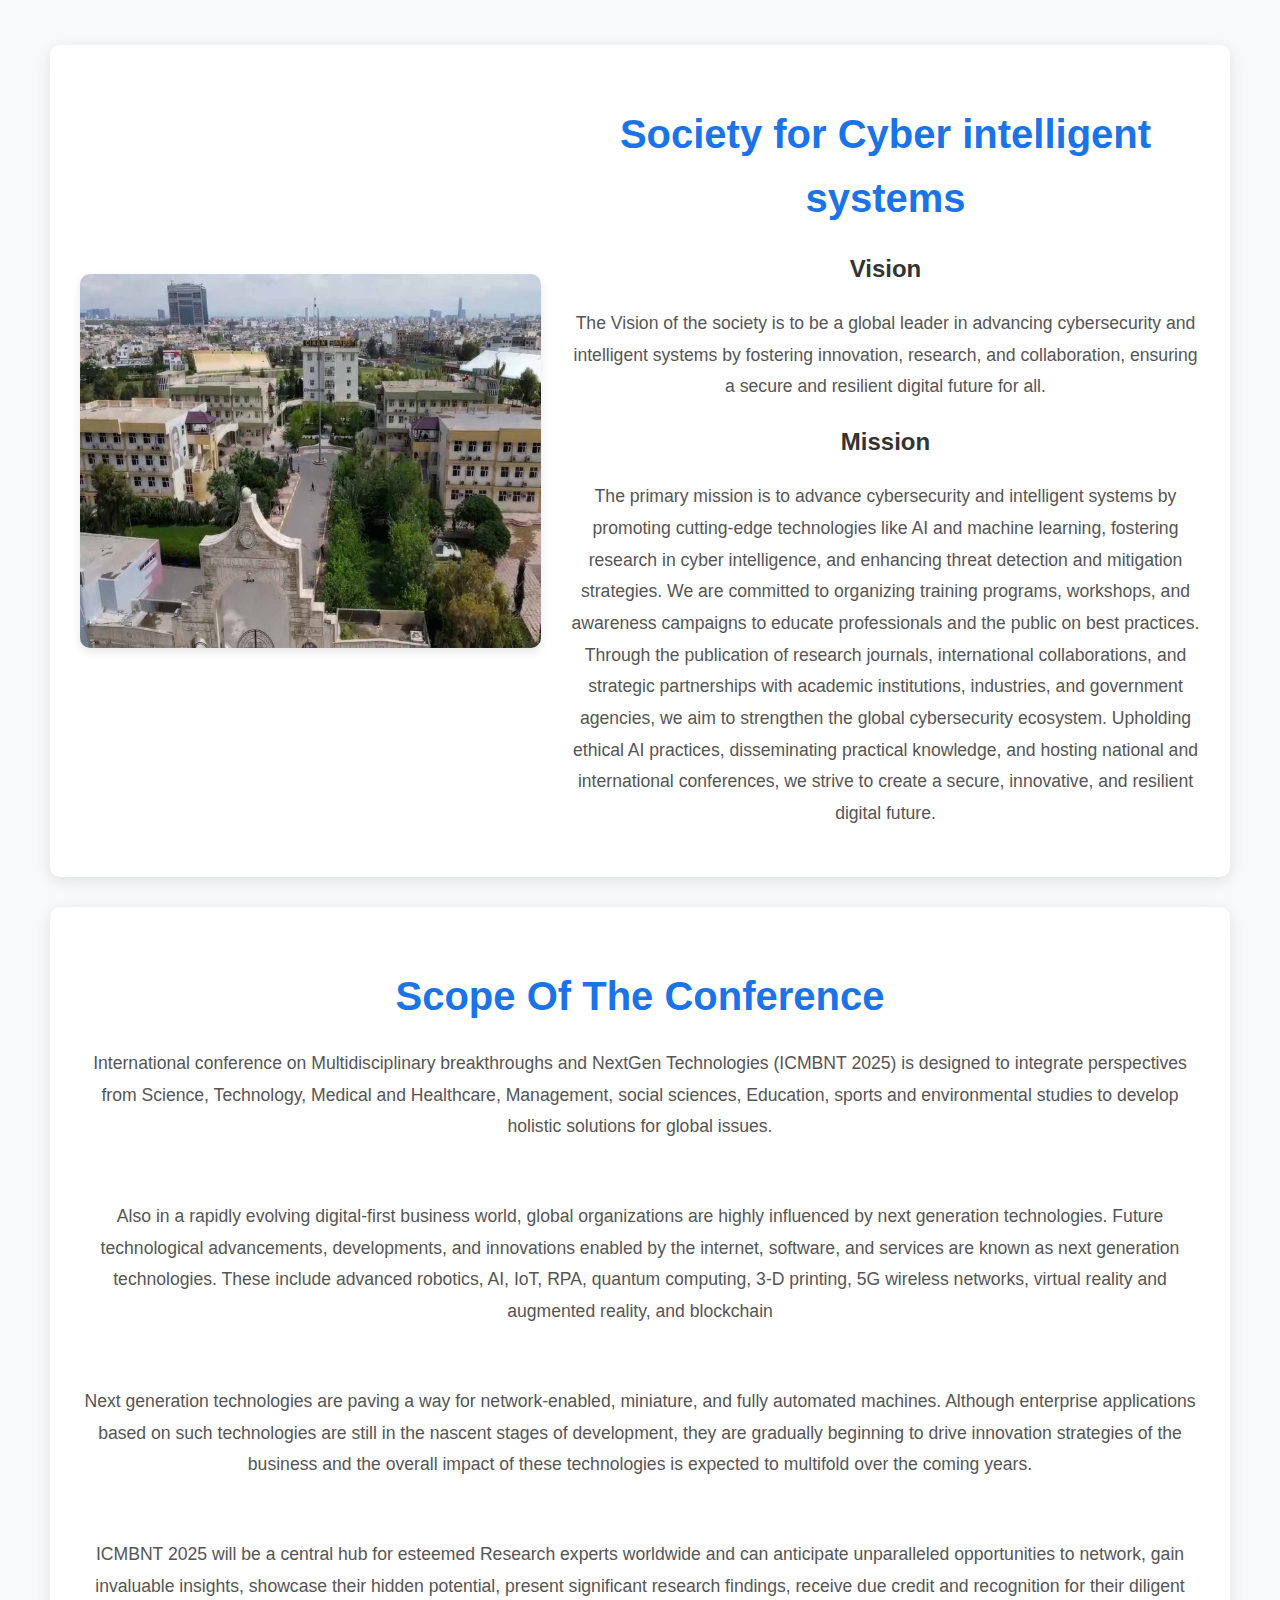
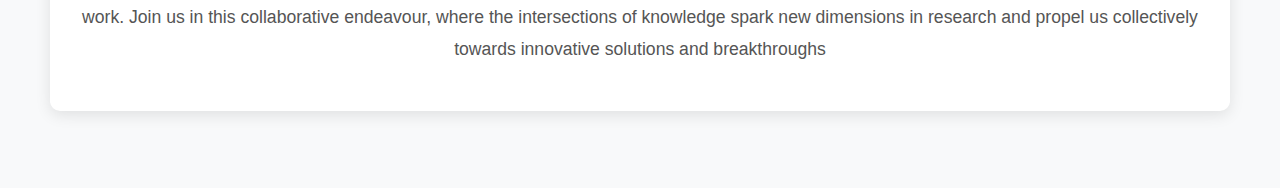
==== commit a43c812f: "push blue colour" ====
--- a/index.html
+++ b/index.html
@@ -79,7 +79,7 @@
     </section>
 
     <section class="scope-section" style="margin-bottom: 3vh;">
-        <h1 style="color: plum;">Scope Of The Conference </h1>
+        <h1 style="color: #1a73e8;">Scope Of The Conference </h1>
         <p>International conference on Multidisciplinary breakthroughs and NextGen Technologies (ICMBNT 2025) is designed to integrate perspectives from Science, Technology, Medical and Healthcare, Management, social sciences, Education, sports and environmental studies to develop holistic solutions for global issues. </p>
     <br>
     <p>Also in a rapidly evolving digital-first business world, global organizations are highly influenced by next generation technologies. Future technological advancements, developments, and innovations enabled by the internet, software, and services are known as next generation technologies. These include advanced robotics, AI, IoT, RPA, quantum computing, 3-D printing, 5G wireless networks, virtual reality and augmented reality, and blockchain</p>
--- a/home/home.css
+++ b/home/home.css
@@ -32,14 +32,14 @@
     font-size: 3em;
     font-weight: bold;
     margin-bottom: 15px;
-    color: #FFD700;
+    color: #1a73e8;
 }
 
 #home .subheading {
     font-size: 1.8em;
     font-weight: bold;
     margin-bottom: 15px;
-    color: #FFD700;
+    color: #1a73e8;
 }
 
 #home .date, #home .venue, #home .location, #home .contact, #home .website {
@@ -49,13 +49,13 @@
 }
 
 #home p a {
-    color: #FFD700;
+    color: #1a73e8;
     text-decoration: none;
     transition: color 0.3s;
 }
 
 #home p a:hover {
-    color: #ffc107;
+    color: #1a73e8;
     text-decoration: underline;
 }
 
@@ -67,7 +67,7 @@
 }
 
 button {
-    background-color: #FFD700;
+    color: #1a73e8;
     color: #333;
     border: none;
     padding: 15px 30px;
@@ -80,7 +80,7 @@
 }
 
 button:hover {
-    background-color: #ffc107;
+    color: #1a73e8;
     transform: scale(1.05);
 }
 
@@ -134,7 +134,7 @@
 .image-container p {
     margin-top: 10px;
     font-size: 0.9em;
-    color: #FFD700;
+    color: #1a73e8;
 }
 
 .image-container p strong {
@@ -204,7 +204,7 @@
 }
 
 .akshat_logo {
-    color: #FFD700;
+    color:#1a73e8;
     font-size: 1.5rem;
     font-weight: bold;
 }
@@ -227,7 +227,7 @@
 }
 
 .akshat_nav-links a:hover {
-    color: #FFD700;
+    color:#1a73e8;
 }
 
 .akshat_menu-toggle {
@@ -265,7 +265,7 @@
     display: flex;
     flex-wrap: wrap;
     gap: 30px;
-    background-color: rgba(255, 255, 255, 0.85); 
+    background-color: white;
     padding: 30px;
     border-radius: 10px;
     box-shadow: 0 4px 15px rgba(0, 0, 0, 0.1);
@@ -304,7 +304,7 @@
 
 
 .scope-section {
-    background-color: rgba(255, 255, 255, 0.85); 
+    background-color: white; 
     padding: 30px;
     border-radius: 10px;
     box-shadow: 0 4px 15px rgba(0, 0, 0, 0.1);
@@ -355,7 +355,7 @@
     font-family: 'Inter', sans-serif;
     margin: 0;
     padding: 50px;
-    background-image: url('/assets/yellowbackground.jpg');
+    background: linear-gradient(45deg, #004bad, #7a2cbf);
     background-size: cover;
     background-repeat: no-repeat;
     background-attachment: fixed;
@@ -407,7 +407,7 @@
 }
 
 #home p a {
-    color: #ffdd57;
+    color: #1a73e8;
     text-decoration: none;
 }
 
@@ -450,12 +450,12 @@
 .image-container p {
     margin-top: 10px;
     font-size: 0.9em;
-    color: #ffdd57;
+    color: #1a73e8;
 }
 
 .image-container p strong {
     font-size: 1em;
-    color: #fff;
+    color: white;
 }
 
 
@@ -478,7 +478,7 @@
     z-index: 1000;
   }
   .akshat_logo {
-    color: #FFD700;
+    color: #1a73e8;
     font-size: 1.5rem;
     font-weight: bold;
   }
@@ -497,7 +497,7 @@
     transition: 0.3s;
   }
   .akshat_nav-links a:hover {
-    color: #FFD700;
+    color: #1a73e8;
   }
   .akshat_menu-toggle {
     display: none;
